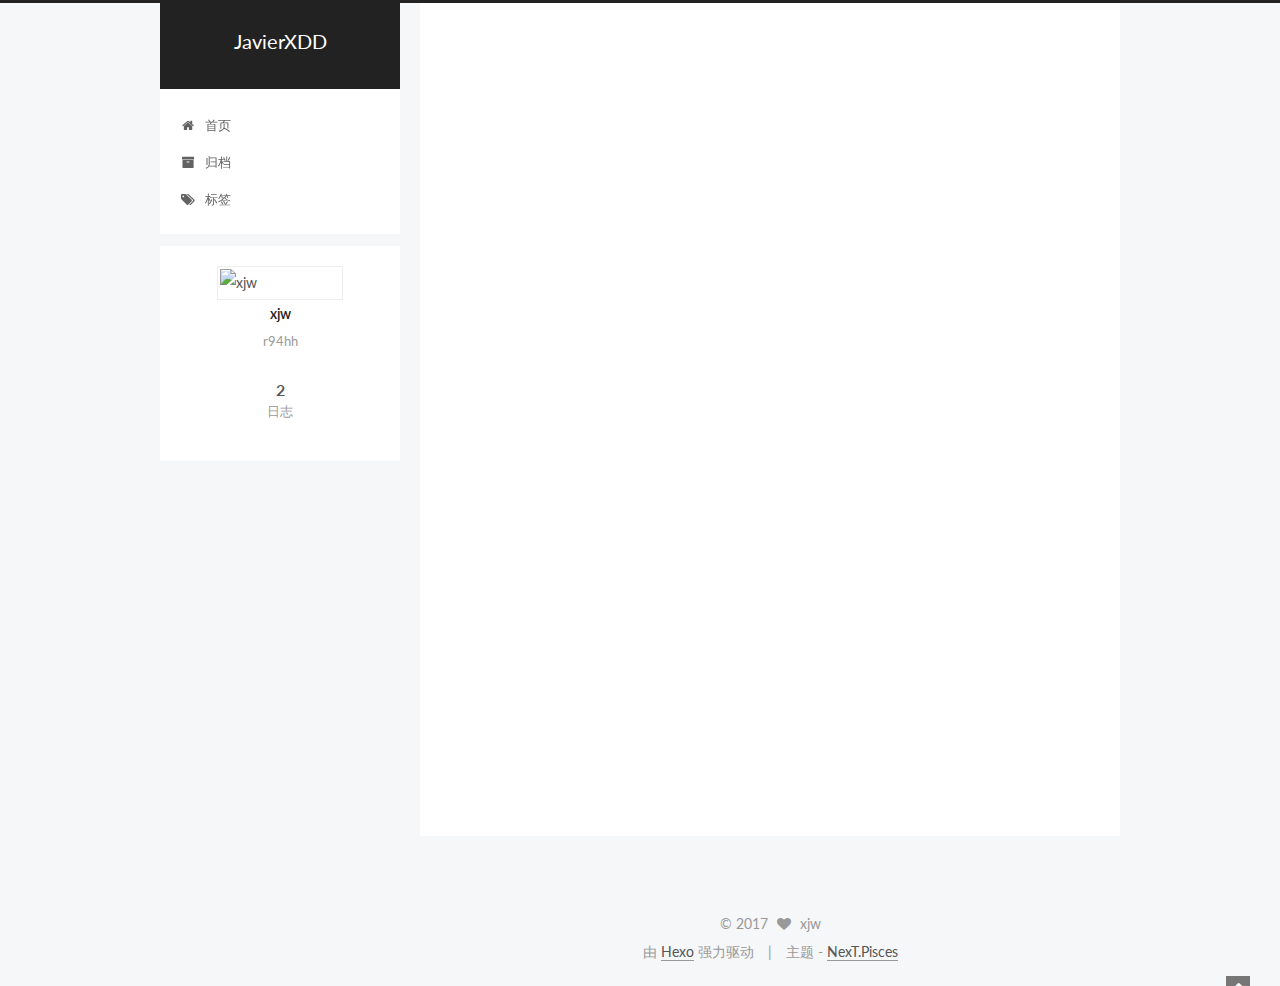
==== index.html @ d42f7c21 "Site updated: 2017-05-29 14:42:56" ====
<!doctype html>



  


<html class="theme-next pisces use-motion" lang="zh-Hans">
<head>
  <meta charset="UTF-8"/>
<meta http-equiv="X-UA-Compatible" content="IE=edge" />
<meta name="viewport" content="width=device-width, initial-scale=1, maximum-scale=1"/>






<meta http-equiv="Cache-Control" content="no-transform" />
<meta http-equiv="Cache-Control" content="no-siteapp" />















  
  
  <link href="/lib/fancybox/source/jquery.fancybox.css?v=2.1.5" rel="stylesheet" type="text/css" />




  
  
  
  

  
    
    
  

  

  

  

  

  
    
    
    <link href="//fonts.googleapis.com/css?family=Lato:300,300italic,400,400italic,700,700italic&subset=latin,latin-ext" rel="stylesheet" type="text/css">
  






<link href="/lib/font-awesome/css/font-awesome.min.css?v=4.6.2" rel="stylesheet" type="text/css" />

<link href="/css/main.css?v=5.1.1" rel="stylesheet" type="text/css" />


  <meta name="keywords" content="Hexo, NexT" />








  <link rel="shortcut icon" type="image/x-icon" href="/favicon.ico?v=5.1.1" />






<meta name="description" content="r94hh">
<meta property="og:type" content="website">
<meta property="og:title" content="JavierXDD">
<meta property="og:url" content="http://yoursite.com/index.html">
<meta property="og:site_name" content="JavierXDD">
<meta property="og:description" content="r94hh">
<meta name="twitter:card" content="summary">
<meta name="twitter:title" content="JavierXDD">
<meta name="twitter:description" content="r94hh">



<script type="text/javascript" id="hexo.configurations">
  var NexT = window.NexT || {};
  var CONFIG = {
    root: '/',
    scheme: 'Pisces',
    sidebar: {"position":"left","display":"post","offset":12,"offset_float":0,"b2t":false,"scrollpercent":false},
    fancybox: true,
    motion: true,
    duoshuo: {
      userId: '0',
      author: '博主'
    },
    algolia: {
      applicationID: '',
      apiKey: '',
      indexName: '',
      hits: {"per_page":10},
      labels: {"input_placeholder":"Search for Posts","hits_empty":"We didn't find any results for the search: ${query}","hits_stats":"${hits} results found in ${time} ms"}
    }
  };
</script>



  <link rel="canonical" href="http://yoursite.com/"/>





  <title>JavierXDD</title>
</head>

<body itemscope itemtype="http://schema.org/WebPage" lang="zh-Hans">

  















  
  
    
  

  <div class="container sidebar-position-left 
   page-home 
 ">
    <div class="headband"></div>

    <header id="header" class="header" itemscope itemtype="http://schema.org/WPHeader">
      <div class="header-inner"><div class="site-brand-wrapper">
  <div class="site-meta ">
    

    <div class="custom-logo-site-title">
      <a href="/"  class="brand" rel="start">
        <span class="logo-line-before"><i></i></span>
        <span class="site-title">JavierXDD</span>
        <span class="logo-line-after"><i></i></span>
      </a>
    </div>
      
        <p class="site-subtitle"></p>
      
  </div>

  <div class="site-nav-toggle">
    <button>
      <span class="btn-bar"></span>
      <span class="btn-bar"></span>
      <span class="btn-bar"></span>
    </button>
  </div>
</div>

<nav class="site-nav">
  

  
    <ul id="menu" class="menu">
      
        
        <li class="menu-item menu-item-home">
          <a href="/" rel="section">
            
              <i class="menu-item-icon fa fa-fw fa-home"></i> <br />
            
            首页
          </a>
        </li>
      
        
        <li class="menu-item menu-item-archives">
          <a href="/archives" rel="section">
            
              <i class="menu-item-icon fa fa-fw fa-archive"></i> <br />
            
            归档
          </a>
        </li>
      
        
        <li class="menu-item menu-item-tags">
          <a href="/tags" rel="section">
            
              <i class="menu-item-icon fa fa-fw fa-tags"></i> <br />
            
            标签
          </a>
        </li>
      

      
    </ul>
  

  
</nav>



 </div>
    </header>

    <main id="main" class="main">
      <div class="main-inner">
        <div class="content-wrap">
          <div id="content" class="content">
            
  <section id="posts" class="posts-expand">
    
      

  

  
  
  

  <article class="post post-type-normal " itemscope itemtype="http://schema.org/Article">
    <link itemprop="mainEntityOfPage" href="http://yoursite.com/2017/05/29/阿里云部署日志/">

    <span hidden itemprop="author" itemscope itemtype="http://schema.org/Person">
      <meta itemprop="name" content="xjw">
      <meta itemprop="description" content="">
      <meta itemprop="image" content="https://avatars3.githubusercontent.com/u/28920664?v=3&s=460">
    </span>

    <span hidden itemprop="publisher" itemscope itemtype="http://schema.org/Organization">
      <meta itemprop="name" content="JavierXDD">
    </span>

    
      <header class="post-header">

        
        
          <h1 class="post-title" itemprop="name headline">
                
                <a class="post-title-link" href="/2017/05/29/阿里云部署日志/" itemprop="url">阿里云部署项目</a></h1>
        

        <div class="post-meta">
          <span class="post-time">
            
              <span class="post-meta-item-icon">
                <i class="fa fa-calendar-o"></i>
              </span>
              
                <span class="post-meta-item-text">发表于</span>
              
              <time title="创建于" itemprop="dateCreated datePublished" datetime="2017-05-29T14:05:05+08:00">
                2017-05-29
              </time>
            

            

            
          </span>

          

          
            
          

          
          

          

          

          

        </div>
      </header>
    

    <div class="post-body" itemprop="articleBody">

      
      

      
        
          
          阿里云部署项目（jdk+mysql+tomcat）
实例ID:i-2zed3slgp17r6mv0a27o公网IP：47.94.9.151内网IP：172.17.176.220版本：Java运行环境（Centos7 64 | JDK8|Tomcat8）
因为购买的是拥有java运行环境的版本。磁盘预
          ...
          <!--noindex-->
          <div class="post-button text-center">
            <a class="btn" href="/2017/05/29/阿里云部署日志/#more" rel="contents">
              阅读全文 &raquo;
            </a>
          </div>
          <!--/noindex-->
        
      
    </div>

    <div>
      
    </div>

    <div>
      
    </div>

    <div>
      
    </div>

    <footer class="post-footer">
      

      

      

      
      
        <div class="post-eof"></div>
      
    </footer>
  </article>


    
      

  

  
  
  

  <article class="post post-type-normal " itemscope itemtype="http://schema.org/Article">
    <link itemprop="mainEntityOfPage" href="http://yoursite.com/2017/05/28/hello-world/">

    <span hidden itemprop="author" itemscope itemtype="http://schema.org/Person">
      <meta itemprop="name" content="xjw">
      <meta itemprop="description" content="">
      <meta itemprop="image" content="https://avatars3.githubusercontent.com/u/28920664?v=3&s=460">
    </span>

    <span hidden itemprop="publisher" itemscope itemtype="http://schema.org/Organization">
      <meta itemprop="name" content="JavierXDD">
    </span>

    
      <header class="post-header">

        
        
          <h1 class="post-title" itemprop="name headline">
                
                <a class="post-title-link" href="/2017/05/28/hello-world/" itemprop="url">Hello World</a></h1>
        

        <div class="post-meta">
          <span class="post-time">
            
              <span class="post-meta-item-icon">
                <i class="fa fa-calendar-o"></i>
              </span>
              
                <span class="post-meta-item-text">发表于</span>
              
              <time title="创建于" itemprop="dateCreated datePublished" datetime="2017-05-28T16:08:31+08:00">
                2017-05-28
              </time>
            

            

            
          </span>

          

          
            
          

          
          

          

          

          

        </div>
      </header>
    

    <div class="post-body" itemprop="articleBody">

      
      

      
        
          
          Welcome to Hexo! This is your very first post. Check documentation for more info. If you get any problems when using Hexo, you can find the answer in 
          ...
          <!--noindex-->
          <div class="post-button text-center">
            <a class="btn" href="/2017/05/28/hello-world/#more" rel="contents">
              阅读全文 &raquo;
            </a>
          </div>
          <!--/noindex-->
        
      
    </div>

    <div>
      
    </div>

    <div>
      
    </div>

    <div>
      
    </div>

    <footer class="post-footer">
      

      

      

      
      
        <div class="post-eof"></div>
      
    </footer>
  </article>


    
  </section>

  


          </div>
          


          

        </div>
        
          
  
  <div class="sidebar-toggle">
    <div class="sidebar-toggle-line-wrap">
      <span class="sidebar-toggle-line sidebar-toggle-line-first"></span>
      <span class="sidebar-toggle-line sidebar-toggle-line-middle"></span>
      <span class="sidebar-toggle-line sidebar-toggle-line-last"></span>
    </div>
  </div>

  <aside id="sidebar" class="sidebar">
    <div class="sidebar-inner">

      

      

      <section class="site-overview sidebar-panel sidebar-panel-active">
        <div class="site-author motion-element" itemprop="author" itemscope itemtype="http://schema.org/Person">
          <img class="site-author-image" itemprop="image"
               src="https://avatars3.githubusercontent.com/u/28920664?v=3&s=460"
               alt="xjw" />
          <p class="site-author-name" itemprop="name">xjw</p>
           
              <p class="site-description motion-element" itemprop="description">r94hh</p>
          
        </div>
        <nav class="site-state motion-element">

          
            <div class="site-state-item site-state-posts">
              <a href="/archives">
                <span class="site-state-item-count">2</span>
                <span class="site-state-item-name">日志</span>
              </a>
            </div>
          

          

          

        </nav>

        

        <div class="links-of-author motion-element">
          
        </div>

        
        

        
        

        


      </section>

      

      

    </div>
  </aside>


        
      </div>
    </main>

    <footer id="footer" class="footer">
      <div class="footer-inner">
        <div class="copyright" >
  
  &copy; 
  <span itemprop="copyrightYear">2017</span>
  <span class="with-love">
    <i class="fa fa-heart"></i>
  </span>
  <span class="author" itemprop="copyrightHolder">xjw</span>
</div>


<div class="powered-by">
  由 <a class="theme-link" href="https://hexo.io">Hexo</a> 强力驱动
</div>

<div class="theme-info">
  主题 -
  <a class="theme-link" href="https://github.com/iissnan/hexo-theme-next">
    NexT.Pisces
  </a>
</div>


        

        
      </div>
    </footer>

    
      <div class="back-to-top">
        <i class="fa fa-arrow-up"></i>
        
      </div>
    

  </div>

  

<script type="text/javascript">
  if (Object.prototype.toString.call(window.Promise) !== '[object Function]') {
    window.Promise = null;
  }
</script>









  












  
  <script type="text/javascript" src="/lib/jquery/index.js?v=2.1.3"></script>

  
  <script type="text/javascript" src="/lib/fastclick/lib/fastclick.min.js?v=1.0.6"></script>

  
  <script type="text/javascript" src="/lib/jquery_lazyload/jquery.lazyload.js?v=1.9.7"></script>

  
  <script type="text/javascript" src="/lib/velocity/velocity.min.js?v=1.2.1"></script>

  
  <script type="text/javascript" src="/lib/velocity/velocity.ui.min.js?v=1.2.1"></script>

  
  <script type="text/javascript" src="/lib/fancybox/source/jquery.fancybox.pack.js?v=2.1.5"></script>


  


  <script type="text/javascript" src="/js/src/utils.js?v=5.1.1"></script>

  <script type="text/javascript" src="/js/src/motion.js?v=5.1.1"></script>



  
  


  <script type="text/javascript" src="/js/src/affix.js?v=5.1.1"></script>

  <script type="text/javascript" src="/js/src/schemes/pisces.js?v=5.1.1"></script>



  

  


  <script type="text/javascript" src="/js/src/bootstrap.js?v=5.1.1"></script>



  


  




	





  





  





  






  





  

  

  

  

  

</body>
</html>
---- css/main.css ----
/* normalize.css v3.0.2 | MIT License | git.io/normalize */
html {
  font-family: sans-serif; /* 1 */
  -ms-text-size-adjust: 100%; /* 2 */
  -webkit-text-size-adjust: 100%; /* 2 */
}
body {
  margin: 0;
}
article,
aside,
details,
figcaption,
figure,
footer,
header,
hgroup,
main,
menu,
nav,
section,
summary {
  display: block;
}
audio,
canvas,
progress,
video {
  display: inline-block; /* 1 */
  vertical-align: baseline; /* 2 */
}
audio:not([controls]) {
  display: none;
  height: 0;
}
[hidden],
template {
  display: none;
}
a {
  background-color: transparent;
}
a:active,
a:hover {
  outline: 0;
}
abbr[title] {
  border-bottom: 1px dotted;
}
b,
strong {
  font-weight: bold;
}
dfn {
  font-style: italic;
}
h1 {
  font-size: 2em;
  margin: 0.67em 0;
}
mark {
  background: #ff0;
  color: #000;
}
small {
  font-size: 80%;
}
sub,
sup {
  font-size: 75%;
  line-height: 0;
  position: relative;
  vertical-align: baseline;
}
sup {
  top: -0.5em;
}
sub {
  bottom: -0.25em;
}
img {
  border: 0;
}
svg:not(:root) {
  overflow: hidden;
}
figure {
  margin: 1em 40px;
}
hr {
  -moz-box-sizing: content-box;
  box-sizing: content-box;
  height: 0;
}
pre {
  overflow: auto;
}
code,
kbd,
pre,
samp {
  font-family: monospace, monospace;
  font-size: 1em;
}
button,
input,
optgroup,
select,
textarea {
  color: inherit; /* 1 */
  font: inherit; /* 2 */
  margin: 0; /* 3 */
}
button {
  overflow: visible;
}
button,
select {
  text-transform: none;
}
button,
html input[type="button"],
input[type="reset"],
input[type="submit"] {
  -webkit-appearance: button; /* 2 */
  cursor: pointer; /* 3 */
}
button[disabled],
html input[disabled] {
  cursor: default;
}
button::-moz-focus-inner,
input::-moz-focus-inner {
  border: 0;
  padding: 0;
}
input {
  line-height: normal;
}
input[type="checkbox"],
input[type="radio"] {
  box-sizing: border-box; /* 1 */
  padding: 0; /* 2 */
}
input[type="number"]::-webkit-inner-spin-button,
input[type="number"]::-webkit-outer-spin-button {
  height: auto;
}
input[type="search"] {
  -webkit-appearance: textfield; /* 1 */
  -moz-box-sizing: content-box;
  -webkit-box-sizing: content-box; /* 2 */
  box-sizing: content-box;
}
input[type="search"]::-webkit-search-cancel-button,
input[type="search"]::-webkit-search-decoration {
  -webkit-appearance: none;
}
fieldset {
  border: 1px solid #c0c0c0;
  margin: 0 2px;
  padding: 0.35em 0.625em 0.75em;
}
legend {
  border: 0; /* 1 */
  padding: 0; /* 2 */
}
textarea {
  overflow: auto;
}
optgroup {
  font-weight: bold;
}
table {
  border-collapse: collapse;
  border-spacing: 0;
}
td,
th {
  padding: 0;
}
::selection {
  background: #262a30;
  color: #fff;
}
body {
  position: relative;
  font-family: 'Lato', "PingFang SC", "Microsoft YaHei", sans-serif;
  font-size: 14px;
  line-height: 2;
  color: #555;
  background: #f5f7f9;
}
@media (max-width: 767px) {
  body {
    padding-right: 0 !important;
  }
}
@media (min-width: 768px) and (max-width: 991px) {
  body {
    padding-right: 0 !important;
  }
}
@media (min-width: 1600px) {
  body {
    font-size: 16px;
  }
}
h1,
h2,
h3,
h4,
h5,
h6 {
  margin: 0;
  padding: 0;
  font-weight: bold;
  line-height: 1.5;
  font-family: 'Lato', "PingFang SC", "Microsoft YaHei", sans-serif;
}
h2,
h3,
h4,
h5,
h6 {
  margin: 20px 0 15px;
}
h1 {
  font-size: 22px;
}
@media (max-width: 767px) {
  h1 {
    font-size: 18px;
  }
}
h2 {
  font-size: 20px;
}
@media (max-width: 767px) {
  h2 {
    font-size: 16px;
  }
}
h3 {
  font-size: 18px;
}
@media (max-width: 767px) {
  h3 {
    font-size: 14px;
  }
}
h4 {
  font-size: 16px;
}
@media (max-width: 767px) {
  h4 {
    font-size: 12px;
  }
}
h5 {
  font-size: 14px;
}
@media (max-width: 767px) {
  h5 {
    font-size: 10px;
  }
}
h6 {
  font-size: 12px;
}
@media (max-width: 767px) {
  h6 {
    font-size: 8px;
  }
}
p {
  margin: 0 0 25px 0;
}
a {
  color: #555;
  text-decoration: none;
  border-bottom: 1px solid #999;
  word-wrap: break-word;
}
a:hover {
  color: #222;
  border-bottom-color: #222;
}
blockquote {
  margin: 0;
  padding: 0;
}
img {
  display: block;
  margin: auto;
  max-width: 100%;
  height: auto;
}
hr {
  margin: 40px 0;
  height: 3px;
  border: none;
  background-color: #ddd;
  background-image: repeating-linear-gradient(-45deg, #fff, #fff 4px, transparent 4px, transparent 8px);
}
blockquote {
  padding: 0 15px;
  color: #666;
  border-left: 4px solid #ddd;
}
blockquote cite::before {
  content: "-";
  padding: 0 5px;
}
dt {
  font-weight: 700;
}
dd {
  margin: 0;
  padding: 0;
}
.text-left {
  text-align: left;
}
.text-center {
  text-align: center;
}
.text-right {
  text-align: right;
}
.text-justify {
  text-align: justify;
}
.text-nowrap {
  white-space: nowrap;
}
.text-lowercase {
  text-transform: lowercase;
}
.text-uppercase {
  text-transform: uppercase;
}
.text-capitalize {
  text-transform: capitalize;
}
.center-block {
  display: block;
  margin-left: auto;
  margin-right: auto;
}
.clearfix:before,
.clearfix:after {
  content: " ";
  display: table;
}
.clearfix:after {
  clear: both;
}
.pullquote {
  width: 45%;
}
.pullquote.left {
  float: left;
  margin-left: 5px;
  margin-right: 10px;
}
.pullquote.right {
  float: right;
  margin-left: 10px;
  margin-right: 5px;
}
.affix.affix.affix {
  position: fixed;
}
.translation {
  margin-top: -20px;
  font-size: 14px;
  color: #999;
}
.scrollbar-measure {
  width: 100px;
  height: 100px;
  overflow: scroll;
  position: absolute;
  top: -9999px;
}
.use-motion .motion-element {
  opacity: 0;
}
table {
  margin: 20px 0;
  width: 100%;
  border-collapse: collapse;
  border-spacing: 0;
  border: 1px solid #ddd;
  font-size: 14px;
  table-layout: fixed;
  word-wrap: break-all;
}
table>tbody>tr:nth-of-type(odd) {
  background-color: #f9f9f9;
}
table>tbody>tr:hover {
  background-color: #f5f5f5;
}
caption,
th,
td {
  padding: 8px;
  text-align: left;
  vertical-align: middle;
  font-weight: normal;
}
th,
td {
  border-bottom: 3px solid #ddd;
  border-right: 1px solid #eee;
}
th {
  padding-bottom: 10px;
  font-weight: 700;
}
td {
  border-bottom-width: 1px;
}
html,
body {
  height: 100%;
}
.container {
  position: relative;
  min-height: 100%;
}
.header-inner {
  margin: 0 auto;
  padding: 100px 0 70px;
  width: 700px;
}
@media (min-width: 1600px) {
  .container .header-inner {
    width: 900px;
  }
}
.main {
  padding-bottom: 150px;
}
.main-inner {
  margin: 0 auto;
  width: 700px;
}
@media (min-width: 1600px) {
  .container .main-inner {
    width: 900px;
  }
}
.footer {
  position: absolute;
  left: 0;
  bottom: 0;
  width: 100%;
  min-height: 50px;
}
.footer-inner {
  box-sizing: border-box;
  margin: 20px auto;
  width: 700px;
}
@media (min-width: 1600px) {
  .container .footer-inner {
    width: 900px;
  }
}
pre,
.highlight {
  overflow: auto;
  margin: 20px 0;
  padding: 0;
  font-size: 13px;
  color: #4d4d4c;
  background: #f7f7f7;
  line-height: 1.6;
}
pre,
code {
  font-family: consolas, Menlo, "PingFang SC", "Microsoft YaHei", monospace;
}
code {
  padding: 2px 4px;
  word-wrap: break-word;
  color: #555;
  background: #eee;
  border-radius: 3px;
  font-size: 13px;
}
pre code {
  padding: 0;
  color: #4d4d4c;
  background: none;
  text-shadow: none;
}
.highlight {
  border-radius: 1px;
}
.highlight pre {
  border: none;
  margin: 0;
  padding: 10px 0;
}
.highlight table {
  margin: 0;
  width: auto;
  border: none;
}
.highlight td {
  border: none;
  padding: 0;
}
.highlight figcaption {
  font-size: 1em;
  color: #4d4d4c;
  line-height: 1em;
  margin-bottom: 1em;
}
.highlight figcaption:before,
.highlight figcaption:after {
  content: " ";
  display: table;
}
.highlight figcaption:after {
  clear: both;
}
.highlight figcaption a {
  float: right;
  color: #4d4d4c;
}
.highlight figcaption a:hover {
  border-bottom-color: #4d4d4c;
}
.highlight .gutter pre {
  padding-left: 10px;
  padding-right: 10px;
  color: #869194;
  text-align: right;
  background-color: #eff2f3;
}
.highlight .code pre {
  width: 100%;
  padding-left: 10px;
  padding-right: 10px;
  background-color: #f7f7f7;
}
.highlight .line {
  height: 20px;
}
.gutter {
  -webkit-user-select: none;
  -moz-user-select: none;
  -ms-user-select: none;
  user-select: none;
}
.gist table {
  width: auto;
}
.gist table td {
  border: none;
}
pre .deletion {
  background: #fdd;
}
pre .addition {
  background: #dfd;
}
pre .meta {
  color: #8959a8;
}
pre .comment {
  color: #8e908c;
}
pre .variable,
pre .attribute,
pre .tag,
pre .regexp,
pre .ruby .constant,
pre .xml .tag .title,
pre .xml .pi,
pre .xml .doctype,
pre .html .doctype,
pre .css .id,
pre .css .class,
pre .css .pseudo {
  color: #c82829;
}
pre .number,
pre .preprocessor,
pre .built_in,
pre .literal,
pre .params,
pre .constant,
pre .command {
  color: #f5871f;
}
pre .ruby .class .title,
pre .css .rules .attribute,
pre .string,
pre .value,
pre .inheritance,
pre .header,
pre .ruby .symbol,
pre .xml .cdata,
pre .special,
pre .number,
pre .formula {
  color: #718c00;
}
pre .title,
pre .css .hexcolor {
  color: #3e999f;
}
pre .function,
pre .python .decorator,
pre .python .title,
pre .ruby .function .title,
pre .ruby .title .keyword,
pre .perl .sub,
pre .javascript .title,
pre .coffeescript .title {
  color: #4271ae;
}
pre .keyword,
pre .javascript .function {
  color: #8959a8;
}
.full-image.full-image.full-image {
  border: none;
  max-width: 100%;
  width: auto;
  margin: 20px auto;
}
@media (min-width: 992px) {
  .full-image.full-image.full-image {
    max-width: none;
    width: 118%;
    margin: 0 -9%;
  }
}
.blockquote-center,
.page-home .post-type-quote blockquote,
.page-post-detail .post-type-quote blockquote {
  position: relative;
  margin: 40px 0;
  padding: 0;
  border-left: none;
  text-align: center;
}
.blockquote-center::before,
.page-home .post-type-quote blockquote::before,
.page-post-detail .post-type-quote blockquote::before,
.blockquote-center::after,
.page-home .post-type-quote blockquote::after,
.page-post-detail .post-type-quote blockquote::after {
  position: absolute;
  content: ' ';
  display: block;
  width: 100%;
  height: 24px;
  opacity: 0.2;
  background-repeat: no-repeat;
  background-position: 0 -6px;
  background-size: 22px 22px;
}
.blockquote-center::before,
.page-home .post-type-quote blockquote::before,
.page-post-detail .post-type-quote blockquote::before {
  top: -20px;
  background-image: url("../images/quote-l.svg");
  border-top: 1px solid #ccc;
}
.blockquote-center::after,
.page-home .post-type-quote blockquote::after,
.page-post-detail .post-type-quote blockquote::after {
  bottom: -20px;
  background-image: url("../images/quote-r.svg");
  border-bottom: 1px solid #ccc;
  background-position: 100% 8px;
}
.blockquote-center p,
.page-home .post-type-quote blockquote p,
.page-post-detail .post-type-quote blockquote p,
.blockquote-center div,
.page-home .post-type-quote blockquote div,
.page-post-detail .post-type-quote blockquote div {
  text-align: center;
}
.post .post-body .group-picture img {
  box-sizing: border-box;
  padding: 0 3px;
  border: none;
}
.post .group-picture-row {
  overflow: hidden;
  margin-top: 6px;
}
.post .group-picture-row:first-child {
  margin-top: 0;
}
.post .group-picture-column {
  float: left;
}
.page-post-detail .post-body .group-picture-column {
  float: none;
  margin-top: 10px;
  width: auto !important;
}
.page-post-detail .post-body .group-picture-column img {
  margin: 0 auto;
}
.page-archive .group-picture-container {
  overflow: hidden;
}
.page-archive .group-picture-row {
  float: left;
}
.page-archive .group-picture-row:first-child {
  margin-top: 6px;
}
.page-archive .group-picture-column {
  max-width: 150px;
  max-height: 150px;
}
.note {
  padding: 20px;
  margin: 20px 0;
  border: 1px solid #eee;
  border-left-width: 5px;
  border-radius: 3px;
}
.note h2,
.note h3,
.note h4,
.note h5,
.note h6 {
  margin-top: 0;
  margin-bottom: 5px;
}
.note p:last-child {
  margin-bottom: 0;
}
.note code {
  border-radius: 3px;
}
.note+.note {
  margin-top: -5px;
}
.default {
  border-left-color: #777;
}
.default h2,
.default h3,
.default h4,
.default h5,
.default h6 {
  color: #777;
}
.primary {
  border-left-color: #428bca;
}
.primary h2,
.primary h3,
.primary h4,
.primary h5,
.primary h6 {
  color: #428bca;
}
.success {
  border-left-color: #5cb85c;
}
.success h2,
.success h3,
.success h4,
.success h5,
.success h6 {
  color: #5cb85c;
}
.danger {
  border-left-color: #d9534f;
}
.danger h2,
.danger h3,
.danger h4,
.danger h5,
.danger h6 {
  color: #d9534f;
}
.warning {
  border-left-color: #f0ad4e;
}
.warning h2,
.warning h3,
.warning h4,
.warning h5,
.warning h6 {
  color: #f0ad4e;
}
.info {
  border-left-color: #5bc0de;
}
.info h2,
.info h3,
.info h4,
.info h5,
.info h6 {
  color: #5bc0de;
}
.btn {
  display: inline-block;
  padding: 0 20px;
  font-size: 14px;
  color: #fff;
  background: #222;
  border: 2px solid #555;
  text-decoration: none;
  border-radius: 0;
  transition-property: background-color;
  transition-duration: 0.2s;
  transition-timing-function: ease-in-out;
  transition-delay: 0s;
}
.btn:hover,
.post-button .btn:hover {
  border-color: #222;
  color: #fff;
  background: #222;
}
.btn-bar {
  display: block;
  width: 22px;
  height: 2px;
  background: #555;
  border-radius: 1px;
}
.btn-bar+.btn-bar {
  margin-top: 4px;
}
.pagination {
  margin: 120px 0 40px;
  text-align: center;
  border-top: 1px solid #eee;
}
.page-number-basic,
.pagination .prev,
.pagination .next,
.pagination .page-number,
.pagination .space {
  display: inline-block;
  position: relative;
  top: -1px;
  margin: 0 10px;
  padding: 0 10px;
  line-height: 30px;
}
@media (max-width: 767px) {
  .page-number-basic,
  .pagination .prev,
  .pagination .next,
  .pagination .page-number,
  .pagination .space {
    margin: 0 5px;
  }
}
.pagination .prev,
.pagination .next,
.pagination .page-number {
  border-bottom: 0;
  border-top: 1px solid #eee;
  transition-property: border-color;
  transition-duration: 0.2s;
  transition-timing-function: ease-in-out;
  transition-delay: 0s;
}
.pagination .prev:hover,
.pagination .next:hover,
.pagination .page-number:hover {
  border-top-color: #222;
}
.pagination .space {
  padding: 0;
  margin: 0;
}
.pagination .prev {
  margin-left: 0;
}
.pagination .next {
  margin-right: 0;
}
.pagination .page-number.current {
  color: #fff;
  background: #ccc;
  border-top-color: #ccc;
}
@media (max-width: 767px) {
  .pagination {
    border-top: none;
  }
  .pagination .prev,
  .pagination .next,
  .pagination .page-number {
    margin-bottom: 10px;
    border-top: 0;
    border-bottom: 1px solid #eee;
  }
  .pagination .prev:hover,
  .pagination .next:hover,
  .pagination .page-number:hover {
    border-bottom-color: #222;
  }
}
.comments {
  margin: 60px 20px 0;
}
.tag-cloud {
  text-align: center;
}
.tag-cloud a {
  display: inline-block;
  margin: 10px;
}
.back-to-top {
  box-sizing: border-box;
  position: fixed;
  bottom: -100px;
  right: 30px;
  z-index: 1050;
  padding: 0 6px;
  width: 24px;
  background: #222;
  font-size: 12px;
  opacity: 0.6;
  color: #fff;
  cursor: pointer;
  text-align: center;
  -webkit-transform: translateZ(0);
  transition-property: bottom;
  transition-duration: 0.2s;
  transition-timing-function: ease-in-out;
  transition-delay: 0s;
}
@media (max-width: 767px) {
  .back-to-top {
    display: none;
  }
}
@media (min-width: 768px) and (max-width: 991px) {
  .back-to-top {
    display: none;
  }
}
.back-to-top.back-to-top-on {
  bottom: 30px;
}
.header {
  background: transparent;
}
.header-inner {
  position: relative;
}
.headband {
  height: 3px;
  background: #222;
}
.site-meta {
  margin: 0;
  text-align: center;
}
@media (max-width: 767px) {
  .site-meta {
    text-align: center;
  }
}
.brand {
  position: relative;
  display: inline-block;
  padding: 0 40px;
  color: #fff;
  background: #222;
  border-bottom: none;
}
.brand:hover {
  color: #fff;
}
.logo {
  display: inline-block;
  margin-right: 5px;
  line-height: 36px;
  vertical-align: top;
}
.site-title {
  display: inline-block;
  vertical-align: top;
  line-height: 36px;
  font-size: 20px;
  font-weight: normal;
  font-family: 'Lato', "PingFang SC", "Microsoft YaHei", sans-serif;
}
.site-subtitle {
  margin-top: 10px;
  font-size: 13px;
  color: #ddd;
}
.use-motion .brand {
  opacity: 0;
}
.use-motion .logo,
.use-motion .site-title,
.use-motion .site-subtitle {
  opacity: 0;
  position: relative;
  top: -10px;
}
.site-nav-toggle {
  display: none;
  position: absolute;
  top: 10px;
  left: 10px;
}
@media (max-width: 767px) {
  .site-nav-toggle {
    display: block;
  }
}
.site-nav-toggle button {
  margin-top: 2px;
  padding: 9px 10px;
  background: transparent;
  border: none;
}
@media (max-width: 767px) {
  .site-nav {
    display: none;
    margin: 0 -10px;
    padding: 0 10px;
    clear: both;
    border-top: 1px solid #ddd;
  }
}
@media (min-width: 768px) and (max-width: 991px) {
  .site-nav {
    display: block !important;
  }
}
@media (min-width: 992px) {
  .site-nav {
    display: block !important;
  }
}
.menu {
  margin-top: 20px;
  padding-left: 0;
  text-align: center;
}
.menu .menu-item {
  display: inline-block;
  margin: 0 10px;
  list-style: none;
}
@media screen and (max-width: 767px) {
  .menu .menu-item {
    margin-top: 10px;
  }
}
.menu .menu-item a {
  display: block;
  font-size: 13px;
  line-height: inherit;
  border-bottom: 1px solid transparent;
  transition-property: border-color;
  transition-duration: 0.2s;
  transition-timing-function: ease-in-out;
  transition-delay: 0s;
}
.menu .menu-item a:hover,
.menu-item-active a {
  border-bottom-color: #222;
}
.menu .menu-item .fa {
  margin-right: 5px;
}
.use-motion .menu-item {
  opacity: 0;
}
.post-body {
  font-family: 'Lato', "PingFang SC", "Microsoft YaHei", sans-serif;
}
@media (max-width: 767px) {
  .post-body {
    word-break: break-word;
  }
}
.post-body .fancybox img {
  display: block !important;
  margin: 0 auto;
  cursor: pointer;
  cursor: zoom-in;
  cursor: -webkit-zoom-in;
}
.post-body .image-caption,
.post-body .figure .caption {
  margin: 10px auto 15px;
  text-align: center;
  font-size: 14px;
  color: #999;
  font-weight: bold;
  line-height: 1;
}
.post-sticky-flag {
  display: inline-block;
  font-size: 16px;
  -ms-transform: rotate(30deg);
  -webkit-transform: rotate(30deg);
  -moz-transform: rotate(30deg);
  -ms-transform: rotate(30deg);
  -o-transform: rotate(30deg);
  transform: rotate(30deg);
}
.posts-expand {
  padding-top: 40px;
}
@media (max-width: 767px) {
  .posts-expand {
    margin: 0 20px;
  }
  .post-body pre {
    padding: 10px;
  }
  .post-body pre .gutter pre {
    padding-right: 10px;
  }
  .post-body .highlight {
    margin-left: 0px;
    margin-right: 0px;
    padding: 0;
  }
  .post-body .highlight .gutter pre {
    padding-right: 10px;
  }
}
@media (min-width: 992px) {
  .posts-expand .post-body {
    text-align: justify;
  }
}
.posts-expand .post-body h2,
.posts-expand .post-body h3,
.posts-expand .post-body h4,
.posts-expand .post-body h5,
.posts-expand .post-body h6 {
  padding-top: 10px;
}
.posts-expand .post-body h2 .header-anchor,
.posts-expand .post-body h3 .header-anchor,
.posts-expand .post-body h4 .header-anchor,
.posts-expand .post-body h5 .header-anchor,
.posts-expand .post-body h6 .header-anchor {
  float: right;
  margin-left: 10px;
  color: #ccc;
  border-bottom-style: none;
  visibility: hidden;
}
.posts-expand .post-body h2 .header-anchor:hover,
.posts-expand .post-body h3 .header-anchor:hover,
.posts-expand .post-body h4 .header-anchor:hover,
.posts-expand .post-body h5 .header-anchor:hover,
.posts-expand .post-body h6 .header-anchor:hover {
  color: inherit;
}
.posts-expand .post-body h2:hover .header-anchor,
.posts-expand .post-body h3:hover .header-anchor,
.posts-expand .post-body h4:hover .header-anchor,
.posts-expand .post-body h5:hover .header-anchor,
.posts-expand .post-body h6:hover .header-anchor {
  visibility: visible;
}
.posts-expand .post-body ul li {
  list-style: circle;
}
.posts-expand .post-body img {
  box-sizing: border-box;
  margin: auto;
  padding: 3px;
  border: 1px solid #ddd;
}
.posts-expand .fancybox img {
  margin: 0 auto;
}
@media (max-width: 767px) {
  .posts-collapse {
    margin: 0 20px;
  }
  .posts-collapse .post-title,
  .posts-collapse .post-meta {
    display: block;
    width: auto;
    text-align: left;
  }
}
.posts-collapse {
  position: relative;
  z-index: 1010;
  margin-left: 55px;
}
.posts-collapse::after {
  content: " ";
  position: absolute;
  top: 20px;
  left: 0;
  margin-left: -2px;
  width: 4px;
  height: 100%;
  background: #f5f5f5;
  z-index: -1;
}
@media (max-width: 767px) {
  .posts-collapse {
    margin: 0 20px;
  }
}
.posts-collapse .collection-title {
  position: relative;
  margin: 60px 0;
}
.posts-collapse .collection-title h2 {
  margin-left: 20px;
}
.posts-collapse .collection-title small {
  color: #bbb;
  margin-left: 5px;
}
.posts-collapse .collection-title::before {
  content: " ";
  position: absolute;
  left: 0;
  top: 50%;
  margin-left: -4px;
  margin-top: -4px;
  width: 8px;
  height: 8px;
  background: #bbb;
  border-radius: 50%;
}
.posts-collapse .post {
  margin: 30px 0;
}
.posts-collapse .post-header {
  position: relative;
  transition-duration: 0.2s;
  transition-timing-function: ease-in-out;
  transition-delay: 0s;
  transition-property: border;
  border-bottom: 1px dashed #ccc;
}
.posts-collapse .post-header::before {
  content: " ";
  position: absolute;
  left: 0;
  top: 12px;
  width: 6px;
  height: 6px;
  margin-left: -4px;
  background: #bbb;
  border-radius: 50%;
  border: 1px solid #fff;
  transition-duration: 0.2s;
  transition-timing-function: ease-in-out;
  transition-delay: 0s;
  transition-property: background;
}
.posts-collapse .post-header:hover {
  border-bottom-color: #666;
}
.posts-collapse .post-header:hover::before {
  background: #222;
}
.posts-collapse .post-meta {
  position: absolute;
  font-size: 12px;
  left: 20px;
  top: 5px;
}
.posts-collapse .post-comments-count {
  display: none;
}
.posts-collapse .post-title {
  margin-left: 60px;
  font-size: 16px;
  font-weight: normal;
  line-height: inherit;
}
.posts-collapse .post-title::after {
  margin-left: 3px;
  opacity: 0.6;
}
.posts-collapse .post-title a {
  color: #666;
  border-bottom: none;
}
.page-home .post-type-quote .post-header,
.page-post-detail .post-type-quote .post-header,
.page-home .post-type-quote .post-tags,
.page-post-detail .post-type-quote .post-tags {
  display: none;
}
.posts-expand .post-title {
  font-size: 26px;
  text-align: center;
  word-break: break-word;
  font-weight: 400;
}
@media (max-width: 767px) {
  .posts-expand .post-title {
    font-size: 22px;
  }
}
.posts-expand .post-title-link {
  display: inline-block;
  position: relative;
  color: #555;
  border-bottom: none;
  line-height: 1.2;
  vertical-align: top;
}
.posts-expand .post-title-link::before {
  content: "";
  position: absolute;
  width: 100%;
  height: 2px;
  bottom: 0;
  left: 0;
  background-color: #000;
  visibility: hidden;
  -webkit-transform: scaleX(0);
  -moz-transform: scaleX(0);
  -ms-transform: scaleX(0);
  -o-transform: scaleX(0);
  transform: scaleX(0);
  transition-duration: 0.2s;
  transition-timing-function: ease-in-out;
  transition-delay: 0s;
}
.posts-expand .post-title-link:hover::before {
  visibility: visible;
  -webkit-transform: scaleX(1);
  -moz-transform: scaleX(1);
  -ms-transform: scaleX(1);
  -o-transform: scaleX(1);
  transform: scaleX(1);
}
.posts-expand .post-title-link .fa {
  font-size: 16px;
}
.posts-expand .post-meta {
  margin: 3px 0 60px 0;
  color: #999;
  font-family: 'Lato', "PingFang SC", "Microsoft YaHei", sans-serif;
  font-size: 12px;
  text-align: center;
}
.posts-expand .post-meta .post-category-list {
  display: inline-block;
  margin: 0;
  padding: 3px;
}
.posts-expand .post-meta .post-category-list-link {
  color: #999;
}
.posts-expand .post-meta .post-description {
  font-size: 14px;
  margin-top: 2px;
}
.post-wordcount {
  display: inline-block;
}
.post-meta-divider {
  margin: 0 0.5em;
}
.post-meta-item-icon {
  margin-right: 3px;
}
@media (min-width: 768px) and (max-width: 991px) {
  .post-meta-item-icon {
    display: inline-block;
  }
}
@media (max-width: 767px) {
  .post-meta-item-icon {
    display: inline-block;
  }
}
@media (min-width: 768px) and (max-width: 991px) {
  .post-meta-item-text {
    display: none;
  }
}
@media (max-width: 767px) {
  .post-meta-item-text {
    display: none;
  }
}
@media (max-width: 767px) {
  .posts-expand .post-comments-count {
    display: none;
  }
}
.social-like {
  font-size: 14px;
  height: 20px;
  text-align: center;
  border-top: 1px solid #eee;
  padding-top: 9px;
  margin-top: 45px;
  display: flex;
  justify-content: center;
}
.vk_like {
  width: 85px;
  height: 21px;
  padding-top: 7px;
  align-self: center;
}
.fb_like {
  height: 30px;
  align-self: center;
}
.post-button {
  margin-top: 50px;
}
.post-button .btn {
  color: #555;
  font-size: 14px;
  background: #fff;
  border-radius: 2px;
  line-height: 2;
  margin: 0 4px 8px 4px;
}
.post-button .fa-fw {
  width: 1.285714285714286em;
  text-align: left;
}
.posts-expand .post-tags {
  margin-top: 40px;
  text-align: center;
}
.posts-expand .post-tags a {
  display: inline-block;
  margin-right: 10px;
  font-size: 13px;
}
.post-nav {
  display: table;
  margin-top: 15px;
  width: 100%;
  border-top: 1px solid #eee;
}
.post-nav-divider {
  display: table-cell;
  width: 10%;
}
.post-nav-item {
  display: table-cell;
  padding: 10px 0 0 0;
  width: 45%;
  vertical-align: top;
}
.post-nav-item a {
  position: relative;
  display: block;
  line-height: 25px;
  font-size: 14px;
  color: #555;
  border-bottom: none;
}
.post-nav-item a:hover {
  color: #222;
  border-bottom: none;
}
.post-nav-item a:active {
  top: 2px;
}
.post-nav-item .fa {
  position: absolute;
  top: 8px;
  left: 0;
  font-size: 12px;
}
.post-nav-next a {
  padding-left: 15px;
}
.post-nav-prev {
  text-align: right;
}
.post-nav-prev a {
  padding-right: 15px;
}
.post-nav-prev .fa {
  right: 0;
  left: auto;
}
.posts-expand .post-eof {
  display: block;
  margin: 80px auto 60px;
  width: 8%;
  height: 1px;
  background: #ccc;
  text-align: center;
}
.post:last-child .post-eof.post-eof.post-eof {
  display: none;
}
.post-gallery {
  display: table;
  table-layout: fixed;
  width: 100%;
  border-collapse: separate;
}
.post-gallery-row {
  display: table-row;
}
.post-gallery .post-gallery-img {
  display: table-cell;
  text-align: center;
  vertical-align: middle;
  border: none;
}
.post-gallery .post-gallery-img img {
  max-width: 100%;
  max-height: 100%;
  border: none;
}
.fancybox-close,
.fancybox-close:hover {
  border: none;
}
.sidebar {
  position: fixed;
  right: 0;
  top: 0;
  bottom: 0;
  width: 0;
  z-index: 1040;
  box-shadow: inset 0 2px 6px #000;
  background: #222;
  -webkit-transform: translateZ(0);
}
.sidebar a {
  color: #999;
  border-bottom-color: #555;
}
.sidebar a:hover {
  color: #eee;
}
@media (min-width: 768px) and (max-width: 991px) {
  .sidebar {
    display: none !important;
  }
}
@media (max-width: 767px) {
  .sidebar {
    display: none !important;
  }
}
.sidebar-inner {
  position: relative;
  padding: 20px 10px;
  color: #999;
  text-align: center;
}
.sidebar-toggle {
  position: fixed;
  right: 30px;
  bottom: 45px;
  width: 14px;
  height: 14px;
  padding: 5px;
  background: #222;
  line-height: 0;
  z-index: 1050;
  cursor: pointer;
  -webkit-transform: translateZ(0);
}
@media (min-width: 768px) and (max-width: 991px) {
  .sidebar-toggle {
    display: none;
  }
}
@media (max-width: 767px) {
  .sidebar-toggle {
    display: none;
  }
}
.sidebar-toggle-line {
  position: relative;
  display: inline-block;
  vertical-align: top;
  height: 2px;
  width: 100%;
  background: #fff;
  margin-top: 3px;
}
.sidebar-toggle-line:first-child {
  margin-top: 0;
}
.site-author-image {
  display: block;
  margin: 0 auto;
  padding: 2px;
  max-width: 120px;
  height: auto;
  border: 1px solid #eee;
}
.site-author-name {
  margin: 0;
  text-align: center;
  color: #222;
  font-weight: 600;
}
.site-description {
  margin-top: 0;
  text-align: center;
  font-size: 13px;
  color: #999;
}
.site-state {
  overflow: hidden;
  line-height: 1.4;
  white-space: nowrap;
  text-align: center;
}
.site-state-item {
  display: inline-block;
  padding: 0 15px;
  border-left: 1px solid #eee;
}
.site-state-item:first-child {
  border-left: none;
}
.site-state-item a {
  border-bottom: none;
}
.site-state-item-count {
  display: block;
  text-align: center;
  color: inherit;
  font-weight: 600;
  font-size: 16px;
}
.site-state-item-name {
  font-size: 13px;
  color: #999;
}
.feed-link {
  margin-top: 20px;
}
.feed-link a {
  display: inline-block;
  padding: 0 15px;
  color: #fc6423;
  border: 1px solid #fc6423;
  border-radius: 4px;
}
.feed-link a i {
  color: #fc6423;
  font-size: 14px;
}
.feed-link a:hover {
  color: #fff;
  background: #fc6423;
}
.feed-link a:hover i {
  color: #fff;
}
.links-of-author {
  margin-top: 20px;
}
.links-of-author a {
  display: inline-block;
  vertical-align: middle;
  margin-right: 10px;
  margin-bottom: 10px;
  border-bottom-color: #555;
  font-size: 13px;
}
.links-of-author a:before {
  display: inline-block;
  vertical-align: middle;
  margin-right: 3px;
  content: " ";
  width: 4px;
  height: 4px;
  border-radius: 50%;
  background: #79552d;
}
.links-of-blogroll {
  font-size: 13px;
}
.links-of-blogroll-title {
  margin-top: 20px;
  font-size: 14px;
  font-weight: 600;
}
.links-of-blogroll-list {
  margin: 0;
  padding: 0;
  list-style: none;
}
.links-of-blogroll-item {
  padding: 2px 10px;
}
.sidebar-nav {
  margin: 0 0 20px;
  padding-left: 0;
}
.sidebar-nav li {
  display: inline-block;
  cursor: pointer;
  border-bottom: 1px solid transparent;
  font-size: 14px;
  color: #555;
}
.sidebar-nav li:hover {
  color: #fc6423;
}
.page-post-detail .sidebar-nav-toc {
  padding: 0 5px;
}
.page-post-detail .sidebar-nav-overview {
  margin-left: 10px;
}
.sidebar-nav .sidebar-nav-active {
  color: #fc6423;
  border-bottom-color: #fc6423;
}
.sidebar-nav .sidebar-nav-active:hover {
  color: #fc6423;
}
.sidebar-panel {
  display: none;
}
.sidebar-panel-active {
  display: block;
}
.post-toc-empty {
  font-size: 14px;
  color: #666;
}
.post-toc-wrap {
  overflow: hidden;
}
.post-toc {
  overflow: auto;
}
.post-toc ol {
  margin: 0;
  padding: 0 2px 5px 10px;
  text-align: left;
  list-style: none;
  font-size: 14px;
}
.post-toc ol > ol {
  padding-left: 0;
}
.post-toc ol a {
  transition-duration: 0.2s;
  transition-timing-function: ease-in-out;
  transition-delay: 0s;
  transition-property: all;
  color: #666;
  border-bottom-color: #ccc;
}
.post-toc ol a:hover {
  color: #000;
  border-bottom-color: #000;
}
.post-toc .nav-item {
  overflow: hidden;
  text-overflow: ellipsis;
  white-space: nowrap;
  line-height: 1.8;
}
.post-toc .nav .nav-child {
  display: none;
}
.post-toc .nav .active > .nav-child {
  display: block;
}
.post-toc .nav .active-current > .nav-child {
  display: block;
}
.post-toc .nav .active-current > .nav-child > .nav-item {
  display: block;
}
.post-toc .nav .active > a {
  color: #fc6423;
  border-bottom-color: #fc6423;
}
.post-toc .nav .active-current > a {
  color: #fc6423;
}
.post-toc .nav .active-current > a:hover {
  color: #fc6423;
}
.footer {
  font-size: 14px;
  color: #999;
}
.footer img {
  border: none;
}
.footer-inner {
  text-align: center;
}
.with-love {
  display: inline-block;
  margin: 0 5px;
}
.powered-by,
.theme-info {
  display: inline-block;
}
.powered-by {
  margin-right: 10px;
}
.powered-by::after {
  content: "|";
  padding-left: 10px;
}
.cc-license {
  margin-top: 10px;
  text-align: center;
}
.cc-license .cc-opacity {
  opacity: 0.7;
  border-bottom: none;
}
.cc-license .cc-opacity:hover {
  opacity: 0.9;
}
.cc-license img {
  display: inline-block;
}
.theme-next #ds-thread #ds-reset {
  color: #555;
}
.theme-next #ds-thread #ds-reset .ds-replybox {
  margin-bottom: 30px;
}
.theme-next #ds-thread #ds-reset .ds-replybox .ds-avatar,
.theme-next #ds-reset .ds-avatar img {
  box-shadow: none;
}
.theme-next #ds-thread #ds-reset .ds-textarea-wrapper {
  border-color: #c7d4e1;
  background: none;
  border-top-right-radius: 3px;
  border-top-left-radius: 3px;
}
.theme-next #ds-thread #ds-reset .ds-textarea-wrapper textarea {
  height: 60px;
}
.theme-next #ds-reset .ds-rounded-top {
  border-radius: 0;
}
.theme-next #ds-thread #ds-reset .ds-post-toolbar {
  box-sizing: border-box;
  border: 1px solid #c7d4e1;
  background: #f6f8fa;
}
.theme-next #ds-thread #ds-reset .ds-post-options {
  height: 40px;
  border: none;
  background: none;
}
.theme-next #ds-thread #ds-reset .ds-toolbar-buttons {
  top: 11px;
}
.theme-next #ds-thread #ds-reset .ds-sync {
  top: 5px;
}
.theme-next #ds-thread #ds-reset .ds-post-button {
  top: 4px;
  right: 5px;
  width: 90px;
  height: 30px;
  border: 1px solid #c5ced7;
  border-radius: 3px;
  background-image: linear-gradient(#fbfbfc, #f5f7f9);
  color: #60676d;
}
.theme-next #ds-thread #ds-reset .ds-post-button:hover {
  background-position: 0 -30px;
  color: #60676d;
}
.theme-next #ds-thread #ds-reset .ds-comments-info {
  padding: 10px 0;
}
.theme-next #ds-thread #ds-reset .ds-sort {
  display: none;
}
.theme-next #ds-thread #ds-reset li.ds-tab a.ds-current {
  border: none;
  background: #f6f8fa;
  color: #60676d;
}
.theme-next #ds-thread #ds-reset li.ds-tab a.ds-current:hover {
  background-color: #e9f0f7;
  color: #60676d;
}
.theme-next #ds-thread #ds-reset li.ds-tab a {
  border-radius: 2px;
  padding: 5px;
}
.theme-next #ds-thread #ds-reset .ds-login-buttons p {
  color: #999;
  line-height: 36px;
}
.theme-next #ds-thread #ds-reset .ds-login-buttons .ds-service-list li {
  height: 28px;
}
.theme-next #ds-thread #ds-reset .ds-service-list a {
  background: none;
  padding: 5px;
  border: 1px solid;
  border-radius: 3px;
  text-align: center;
}
.theme-next #ds-thread #ds-reset .ds-service-list a:hover {
  color: #fff;
  background: #666;
}
.theme-next #ds-thread #ds-reset .ds-service-list .ds-weibo {
  color: #fc9b00;
  border-color: #fc9b00;
}
.theme-next #ds-thread #ds-reset .ds-service-list .ds-weibo:hover {
  background: #fc9b00;
}
.theme-next #ds-thread #ds-reset .ds-service-list .ds-qq {
  color: #60a3ec;
  border-color: #60a3ec;
}
.theme-next #ds-thread #ds-reset .ds-service-list .ds-qq:hover {
  background: #60a3ec;
}
.theme-next #ds-thread #ds-reset .ds-service-list .ds-renren {
  color: #2e7ac4;
  border-color: #2e7ac4;
}
.theme-next #ds-thread #ds-reset .ds-service-list .ds-renren:hover {
  background: #2e7ac4;
}
.theme-next #ds-thread #ds-reset .ds-service-list .ds-douban {
  color: #37994c;
  border-color: #37994c;
}
.theme-next #ds-thread #ds-reset .ds-service-list .ds-douban:hover {
  background: #37994c;
}
.theme-next #ds-thread #ds-reset .ds-service-list .ds-kaixin {
  color: #fef20d;
  border-color: #fef20d;
}
.theme-next #ds-thread #ds-reset .ds-service-list .ds-kaixin:hover {
  background: #fef20d;
}
.theme-next #ds-thread #ds-reset .ds-service-list .ds-netease {
  color: #f00;
  border-color: #f00;
}
.theme-next #ds-thread #ds-reset .ds-service-list .ds-netease:hover {
  background: #f00;
}
.theme-next #ds-thread #ds-reset .ds-service-list .ds-sohu {
  color: #ffcb05;
  border-color: #ffcb05;
}
.theme-next #ds-thread #ds-reset .ds-service-list .ds-sohu:hover {
  background: #ffcb05;
}
.theme-next #ds-thread #ds-reset .ds-service-list .ds-baidu {
  color: #2831e0;
  border-color: #2831e0;
}
.theme-next #ds-thread #ds-reset .ds-service-list .ds-baidu:hover {
  background: #2831e0;
}
.theme-next #ds-thread #ds-reset .ds-service-list .ds-google {
  color: #166bec;
  border-color: #166bec;
}
.theme-next #ds-thread #ds-reset .ds-service-list .ds-google:hover {
  background: #166bec;
}
.theme-next #ds-thread #ds-reset .ds-service-list .ds-weixin {
  color: #00ce0d;
  border-color: #00ce0d;
}
.theme-next #ds-thread #ds-reset .ds-service-list .ds-weixin:hover {
  background: #00ce0d;
}
.theme-next #ds-thread #ds-reset .ds-service-list .ds-more-services {
  border: none;
}
.theme-next #ds-thread #ds-reset .ds-service-list .ds-more-services:hover {
  background: none;
}
.theme-next #ds-reset .duoshuo-ua-admin {
  display: inline-block;
  color: #f00;
}
.theme-next #ds-reset .duoshuo-ua-platform,
.theme-next #ds-reset .duoshuo-ua-browser {
  color: #ccc;
}
.theme-next #ds-reset .duoshuo-ua-platform .fa,
.theme-next #ds-reset .duoshuo-ua-browser .fa {
  display: inline-block;
  margin-right: 3px;
}
.theme-next #ds-reset .duoshuo-ua-separator {
  display: inline-block;
  margin-left: 5px;
}
.theme-next .this_ua {
  background-color: #ccc !important;
  border-radius: 4px;
  padding: 0 5px !important;
  margin: 1px 1px !important;
  border: 1px solid #bbb !important;
  color: #fff;
  display: inline-block !important;
}
.theme-next .this_ua.admin {
  background-color: #d9534f !important;
  border-color: #d9534f !important;
}
.theme-next .this_ua.platform.iOS,
.theme-next .this_ua.platform.Mac,
.theme-next .this_ua.platform.Windows {
  background-color: #39b3d7 !important;
  border-color: #46b8da !important;
}
.theme-next .this_ua.platform.Linux {
  background-color: #3a3a3a !important;
  border-color: #1f1f1f !important;
}
.theme-next .this_ua.platform.Android {
  background-color: #00c47d !important;
  border-color: #01b171 !important;
}
.theme-next .this_ua.browser.Mobile,
.theme-next .this_ua.browser.Chrome {
  background-color: #5cb85c !important;
  border-color: #4cae4c !important;
}
.theme-next .this_ua.browser.Firefox {
  background-color: #f0ad4e !important;
  border-color: #eea236 !important;
}
.theme-next .this_ua.browser.Maxthon,
.theme-next .this_ua.browser.IE {
  background-color: #428bca !important;
  border-color: #357ebd !important;
}
.theme-next .this_ua.browser.baidu,
.theme-next .this_ua.browser.UCBrowser,
.theme-next .this_ua.browser.Opera {
  background-color: #d9534f !important;
  border-color: #d43f3a !important;
}
.theme-next .this_ua.browser.Android,
.theme-next .this_ua.browser.QQBrowser {
  background-color: #78ace9 !important;
  border-color: #4cae4c !important;
}
.cloud-tie-wrapper img {
  display: inline-block;
}
.cloud-tie-wrapper .total-txt {
  font-size: 1em !important;
}
.cloud-tie-join-count .join-count {
  color: #555 !important;
  font-size: inherit !important;
  margin: 0 !important;
}
.post-spread {
  margin-top: 20px;
  text-align: center;
}
.jiathis_style {
  display: inline-block;
}
.jiathis_style a {
  border: none;
}
.fa {
  font-family: FontAwesome !important;
}
.post-spread {
  margin-top: 20px;
  text-align: center;
}
.bdshare-slide-button-box a {
  border: none;
}
.bdsharebuttonbox {
  display: inline-block;
}
.bdsharebuttonbox a {
  border: none;
}
.local-search-pop-overlay {
  position: fixed;
  width: 100%;
  height: 100%;
  top: 0;
  left: 0;
  z-index: 2080;
  background-color: rgba(0,0,0,0.3);
}
.local-search-popup {
  display: none;
  position: fixed;
  top: 10%;
  left: 50%;
  margin-left: -350px;
  width: 700px;
  height: 80%;
  padding: 0;
  background: #fff;
  color: #333;
  z-index: 9999;
  border-radius: 5px;
}
@media (max-width: 767px) {
  .local-search-popup {
    padding: 0;
    top: 0;
    left: 0;
    margin: 0;
    width: 100%;
    height: 100%;
    border-radius: 0;
  }
}
.local-search-popup ul.search-result-list {
  padding: 0;
  margin: 0 5px;
}
.local-search-popup p.search-result {
  border-bottom: 1px dashed #ccc;
  padding: 5px 0;
}
.local-search-popup a.search-result-title {
  font-weight: bold;
  font-size: 16px;
}
.local-search-popup .search-keyword {
  border-bottom: 1px dashed #f00;
  font-weight: bold;
  color: #f00;
}
.local-search-popup .local-search-header {
  padding: 5px;
  height: 36px;
  background: #f5f5f5;
  border-top-left-radius: 5px;
  border-top-right-radius: 5px;
}
.local-search-popup #local-search-result {
  overflow: auto;
  position: relative;
  padding: 5px 25px;
  height: calc(100% - 55px);
}
.local-search-popup .local-search-input-wrapper {
  display: inline-block;
  width: calc(100% - 90px);
  height: 36px;
  line-height: 36px;
  padding: 0 5px;
}
.local-search-popup .local-search-input-wrapper input {
  padding: 8px 0;
  height: 20px;
  display: block;
  width: 100%;
  outline: none;
  border: none;
  background: transparent;
  vertical-align: middle;
}
.local-search-popup .search-icon,
.local-search-popup .popup-btn-close {
  display: inline-block;
  font-size: 18px;
  color: #999;
  height: 36px;
  width: 18px;
  padding-left: 10px;
  padding-right: 10px;
}
.local-search-popup .search-icon {
  float: left;
}
.local-search-popup .popup-btn-close {
  border-left: 1px solid #eee;
  float: right;
  cursor: pointer;
}
.local-search-popup #no-result {
  position: absolute;
  left: 50%;
  top: 50%;
  -webkit-transform: translate(-50%, -50%);
  -webkit-transform: translate(-50%, -50%);
  -moz-transform: translate(-50%, -50%);
  -ms-transform: translate(-50%, -50%);
  -o-transform: translate(-50%, -50%);
  transform: translate(-50%, -50%);
  color: #ccc;
}
@media (min-width: 768px) and (max-width: 991px) {
  .busuanzi-count {
    width: auto;
  }
}
@media (max-width: 767px) {
  .busuanzi-count {
    width: auto;
  }
}
.site-uv,
.site-pv,
.page-pv {
  display: inline-block;
}
.site-uv .busuanzi-value,
.site-pv .busuanzi-value,
.page-pv .busuanzi-value {
  margin: 0 5px;
}
.site-uv {
  margin-right: 10px;
}
.site-uv::after {
  content: "|";
  padding-left: 10px;
}
.use-motion .post {
  opacity: 0;
}
.page-archive .archive-page-counter {
  position: relative;
  top: 3px;
  left: 20px;
}
@media (max-width: 767px) {
  .page-archive .archive-page-counter {
    top: 5px;
  }
}
.page-archive .posts-collapse .archive-move-on {
  position: absolute;
  top: 11px;
  left: 0;
  margin-left: -6px;
  width: 10px;
  height: 10px;
  opacity: 0.5;
  background: #555;
  border: 1px solid #fff;
  border-radius: 50%;
}
.category-all-page .category-all-title {
  text-align: center;
}
.category-all-page .category-all {
  margin-top: 20px;
}
.category-all-page .category-list {
  margin: 0;
  padding: 0;
  list-style: none;
}
.category-all-page .category-list-item {
  margin: 5px 10px;
}
.category-all-page .category-list-count {
  color: #bbb;
}
.category-all-page .category-list-count:before {
  display: inline;
  content: " (";
}
.category-all-page .category-list-count:after {
  display: inline;
  content: ") ";
}
.category-all-page .category-list-child {
  padding-left: 10px;
}
#schedule ul#event-list {
  padding-left: 30px;
}
#schedule ul#event-list hr {
  margin: 20px 0 45px 0 !important;
  background: #222;
}
#schedule ul#event-list hr:after {
  display: inline-block;
  content: 'NOW';
  background: #222;
  color: #fff;
  font-weight: bold;
  text-align: right;
  padding: 0 5px;
}
#schedule ul#event-list li.event {
  margin: 20px 0px;
  background: #f9f9f9;
  padding-left: 10px;
  min-height: 40px;
}
#schedule ul#event-list li.event h2.event-summary {
  margin: 0;
  padding-bottom: 3px;
}
#schedule ul#event-list li.event h2.event-summary:before {
  display: inline-block;
  font-family: FontAwesome;
  font-size: 8px;
  content: '\f111';
  vertical-align: middle;
  margin-right: 25px;
  color: #bbb;
}
#schedule ul#event-list li.event span.event-relative-time {
  display: inline-block;
  font-size: 12px;
  font-weight: 400;
  padding-left: 12px;
  color: #bbb;
}
#schedule ul#event-list li.event span.event-details {
  display: block;
  color: #bbb;
  margin-left: 56px;
  padding-top: 3px;
  padding-bottom: 6px;
  text-indent: -24px;
  line-height: 18px;
}
#schedule ul#event-list li.event span.event-details:before {
  text-indent: 0;
  display: inline-block;
  width: 14px;
  font-family: FontAwesome;
  text-align: center;
  margin-right: 9px;
  color: #bbb;
}
#schedule ul#event-list li.event span.event-details.event-location:before {
  content: '\f041';
}
#schedule ul#event-list li.event span.event-details.event-duration:before {
  content: '\f017';
}
#schedule ul#event-list li.event-past {
  background: #fcfcfc;
}
#schedule ul#event-list li.event-past > * {
  opacity: 0.6;
}
#schedule ul#event-list li.event-past h2.event-summary {
  color: #bbb;
}
#schedule ul#event-list li.event-past h2.event-summary:before {
  color: #dfdfdf;
}
#schedule ul#event-list li.event-now {
  background: #222;
  color: #fff;
  padding: 15px 0 15px 10px;
}
#schedule ul#event-list li.event-now h2.event-summary:before {
  -webkit-transform: scale(1.2);
  -moz-transform: scale(1.2);
  -ms-transform: scale(1.2);
  -o-transform: scale(1.2);
  transform: scale(1.2);
  color: #fff;
  animation: dot-flash 1s alternate infinite ease-in-out;
}
#schedule ul#event-list li.event-now * {
  color: #fff !important;
}
@-moz-keyframes dot-flash {
  from {
    opacity: 1;
    -webkit-transform: scale(1.1);
    -moz-transform: scale(1.1);
    -ms-transform: scale(1.1);
    -o-transform: scale(1.1);
    transform: scale(1.1);
  }
  to {
    opacity: 0;
    -webkit-transform: scale(1);
    -moz-transform: scale(1);
    -ms-transform: scale(1);
    -o-transform: scale(1);
    transform: scale(1);
  }
}
@-webkit-keyframes dot-flash {
  from {
    opacity: 1;
    -webkit-transform: scale(1.1);
    -moz-transform: scale(1.1);
    -ms-transform: scale(1.1);
    -o-transform: scale(1.1);
    transform: scale(1.1);
  }
  to {
    opacity: 0;
    -webkit-transform: scale(1);
    -moz-transform: scale(1);
    -ms-transform: scale(1);
    -o-transform: scale(1);
    transform: scale(1);
  }
}
@-o-keyframes dot-flash {
  from {
    opacity: 1;
    -webkit-transform: scale(1.1);
    -moz-transform: scale(1.1);
    -ms-transform: scale(1.1);
    -o-transform: scale(1.1);
    transform: scale(1.1);
  }
  to {
    opacity: 0;
    -webkit-transform: scale(1);
    -moz-transform: scale(1);
    -ms-transform: scale(1);
    -o-transform: scale(1);
    transform: scale(1);
  }
}
@keyframes dot-flash {
  from {
    opacity: 1;
    -webkit-transform: scale(1.1);
    -moz-transform: scale(1.1);
    -ms-transform: scale(1.1);
    -o-transform: scale(1.1);
    transform: scale(1.1);
  }
  to {
    opacity: 0;
    -webkit-transform: scale(1);
    -moz-transform: scale(1);
    -ms-transform: scale(1);
    -o-transform: scale(1);
    transform: scale(1);
  }
}
.page-post-detail .sidebar-toggle-line {
  background: #fc6423;
}
.page-post-detail .comments {
  overflow: hidden;
}
.header {
  position: relative;
  margin: 0 auto;
  width: 960px;
}
@media (min-width: 768px) and (max-width: 991px) {
  .header {
    width: auto;
  }
}
@media (max-width: 767px) {
  .header {
    width: auto;
  }
}
.header-inner {
  position: absolute;
  top: 0;
  overflow: hidden;
  padding: 0;
  width: 240px;
  background: #fff;
  box-shadow: initial;
  border-radius: initial;
}
@media (min-width: 1600px) {
  .container .header-inner {
    width: 240px;
  }
}
@media (min-width: 768px) and (max-width: 991px) {
  .header-inner {
    position: relative;
    width: auto;
    border-radius: initial;
  }
}
@media (max-width: 767px) {
  .header-inner {
    position: relative;
    width: auto;
    border-radius: initial;
  }
}
.main:before,
.main:after {
  content: " ";
  display: table;
}
.main:after {
  clear: both;
}
@media (min-width: 768px) and (max-width: 991px) {
  .main {
    padding-bottom: 100px;
  }
}
@media (max-width: 767px) {
  .main {
    padding-bottom: 100px;
  }
}
.container .main-inner {
  width: 960px;
}
@media (min-width: 768px) and (max-width: 991px) {
  .container .main-inner {
    width: auto;
  }
}
@media (max-width: 767px) {
  .container .main-inner {
    width: auto;
  }
}
.content-wrap {
  float: right;
  box-sizing: border-box;
  padding: 40px;
  width: 700px;
  background: #fff;
  min-height: 700px;
  box-shadow: initial;
  border-radius: initial;
}
@media (min-width: 768px) and (max-width: 991px) {
  .content-wrap {
    width: 100%;
    padding: 20px;
    border-radius: initial;
  }
}
@media (max-width: 767px) {
  .content-wrap {
    width: 100%;
    padding: 20px;
    min-height: auto;
    border-radius: initial;
  }
}
.sidebar {
  position: static;
  float: left;
  margin-top: 300px;
  width: 240px;
  background: #f5f7f9;
  box-shadow: none;
}
@media (min-width: 768px) and (max-width: 991px) {
  .sidebar {
    display: none;
  }
}
@media (max-width: 767px) {
  .sidebar {
    display: none;
  }
}
.sidebar-toggle {
  display: none;
}
.footer-inner {
  width: 960px;
  padding-left: 260px;
}
@media (min-width: 768px) and (max-width: 991px) {
  .footer-inner {
    width: auto;
    padding-left: 0 !important;
    padding-right: 0 !important;
  }
}
@media (max-width: 767px) {
  .footer-inner {
    width: auto;
    padding-left: 0 !important;
    padding-right: 0 !important;
  }
}
.sidebar-position-right .header-inner {
  right: 0;
}
.sidebar-position-right .content-wrap {
  float: left;
}
.sidebar-position-right .sidebar {
  float: right;
}
.sidebar-position-right .footer-inner {
  padding-left: 0;
  padding-right: 260px;
}
.site-brand-wrapper {
  position: relative;
}
.site-meta {
  padding: 20px 0;
  color: #fff;
  background: #222;
}
@media (min-width: 768px) and (max-width: 991px) {
  .site-meta {
    box-shadow: 0 0 16px rgba(0,0,0,0.5);
  }
}
@media (max-width: 767px) {
  .site-meta {
    box-shadow: 0 0 16px rgba(0,0,0,0.5);
  }
}
.brand {
  padding: 0;
  background: none;
}
.brand:hover {
  color: #fff;
}
.site-subtitle {
  margin: 10px 10px 0;
  font-weight: initial;
}
.site-search form {
  display: none;
}
.site-nav {
  border-top: none;
}
@media (min-width: 768px) and (max-width: 991px) {
  .site-nav {
    display: none !important;
  }
}
@media (min-width: 768px) and (max-width: 991px) {
  .site-nav-on {
    display: block !important;
  }
}
.menu .menu-item {
  display: block;
  margin: 0;
}
.menu .menu-item a {
  position: relative;
  box-sizing: border-box;
  padding: 5px 20px;
  text-align: left;
  line-height: inherit;
  transition-property: background-color;
  transition-duration: 0.2s;
  transition-timing-function: ease-in-out;
  transition-delay: 0s;
}
.menu .menu-item a:hover,
.menu-item-active a {
  background: #f9f9f9;
  border-bottom-color: #fff;
}
.menu .menu-item br {
  display: none;
}
.menu-item-active a:after {
  content: " ";
  position: absolute;
  top: 50%;
  margin-top: -3px;
  right: 15px;
  width: 6px;
  height: 6px;
  border-radius: 50%;
  background-color: #bbb;
}
.btn-bar {
  background-color: #fff;
}
.site-nav-toggle {
  left: 20px;
  top: 50%;
  -webkit-transform: translateY(-50%);
  -webkit-transform: translateY(-50%);
  -moz-transform: translateY(-50%);
  -ms-transform: translateY(-50%);
  -o-transform: translateY(-50%);
  transform: translateY(-50%);
}
@media (min-width: 768px) and (max-width: 991px) {
  .site-nav-toggle {
    display: block;
  }
}
.use-motion .sidebar .motion-element {
  opacity: 1;
}
.sidebar {
  display: none;
  right: auto;
  bottom: auto;
  -webkit-transform: none;
}
.sidebar-inner {
  box-sizing: border-box;
  width: 240px;
  color: #555;
  background: #fff;
  box-shadow: initial;
  border-radius: initial;
}
.sidebar-inner.affix {
  position: fixed;
  top: 0px;
}
.site-overview {
  margin: 0 2px;
  text-align: left;
}
.site-author:before,
.site-author:after {
  content: " ";
  display: table;
}
.site-author:after {
  clear: both;
}
.sidebar a {
  color: #555;
}
.sidebar a:hover {
  color: #222;
}
.links-of-author-item a:before {
  display: none;
}
.links-of-author-item a {
  border-bottom: none;
  text-decoration: underline;
}
.feed-link {
  border-top: 1px dotted #ccc;
  border-bottom: 1px dotted #ccc;
  text-align: center;
}
.feed-link a {
  display: block;
  color: #fc6423;
  border: none;
}
.feed-link a:hover {
  background: none;
  color: #e34603;
}
.feed-link a:hover i {
  color: #e34603;
}
.links-of-author:before,
.links-of-author:after {
  content: " ";
  display: table;
}
.links-of-author:after {
  clear: both;
}
.links-of-author-item {
  float: left;
  margin: 5px 0 0;
  width: 50%;
}
.links-of-author-item a {
  box-sizing: border-box;
  display: inline-block;
  margin-right: 0;
  margin-bottom: 0;
  padding: 0 5px;
  overflow: hidden;
  white-space: nowrap;
  text-overflow: ellipsis;
}
.links-of-author-item a {
  display: block;
  text-decoration: none;
}
.links-of-author-item a:hover {
  border-radius: 4px;
  background: #eee;
}
.links-of-author-item .fa {
  margin-right: 2px;
  font-size: 16px;
}
.links-of-author-item .fa-globe {
  font-size: 15px;
}
.links-of-blogroll {
  margin-top: 20px;
  padding: 3px 0 0;
  border-top: 1px dotted #ccc;
}
.links-of-blogroll-title {
  margin-top: 0;
}
.links-of-blogroll-item {
  padding: 0;
}
.links-of-blogroll-inline:before,
.links-of-blogroll-inline:after {
  content: " ";
  display: table;
}
.links-of-blogroll-inline:after {
  clear: both;
}
.links-of-blogroll-inline .links-of-blogroll-item {
  float: left;
  margin: 5px 0 0;
  width: 50%;
}
.links-of-blogroll-inline .links-of-blogroll-item a {
  box-sizing: border-box;
  display: inline-block;
  margin-right: 0;
  margin-bottom: 0;
  padding: 0 5px;
  overflow: hidden;
  white-space: nowrap;
  text-overflow: ellipsis;
}
@media (max-width: 767px) {
  .post-body {
    text-align: justify;
  }
}
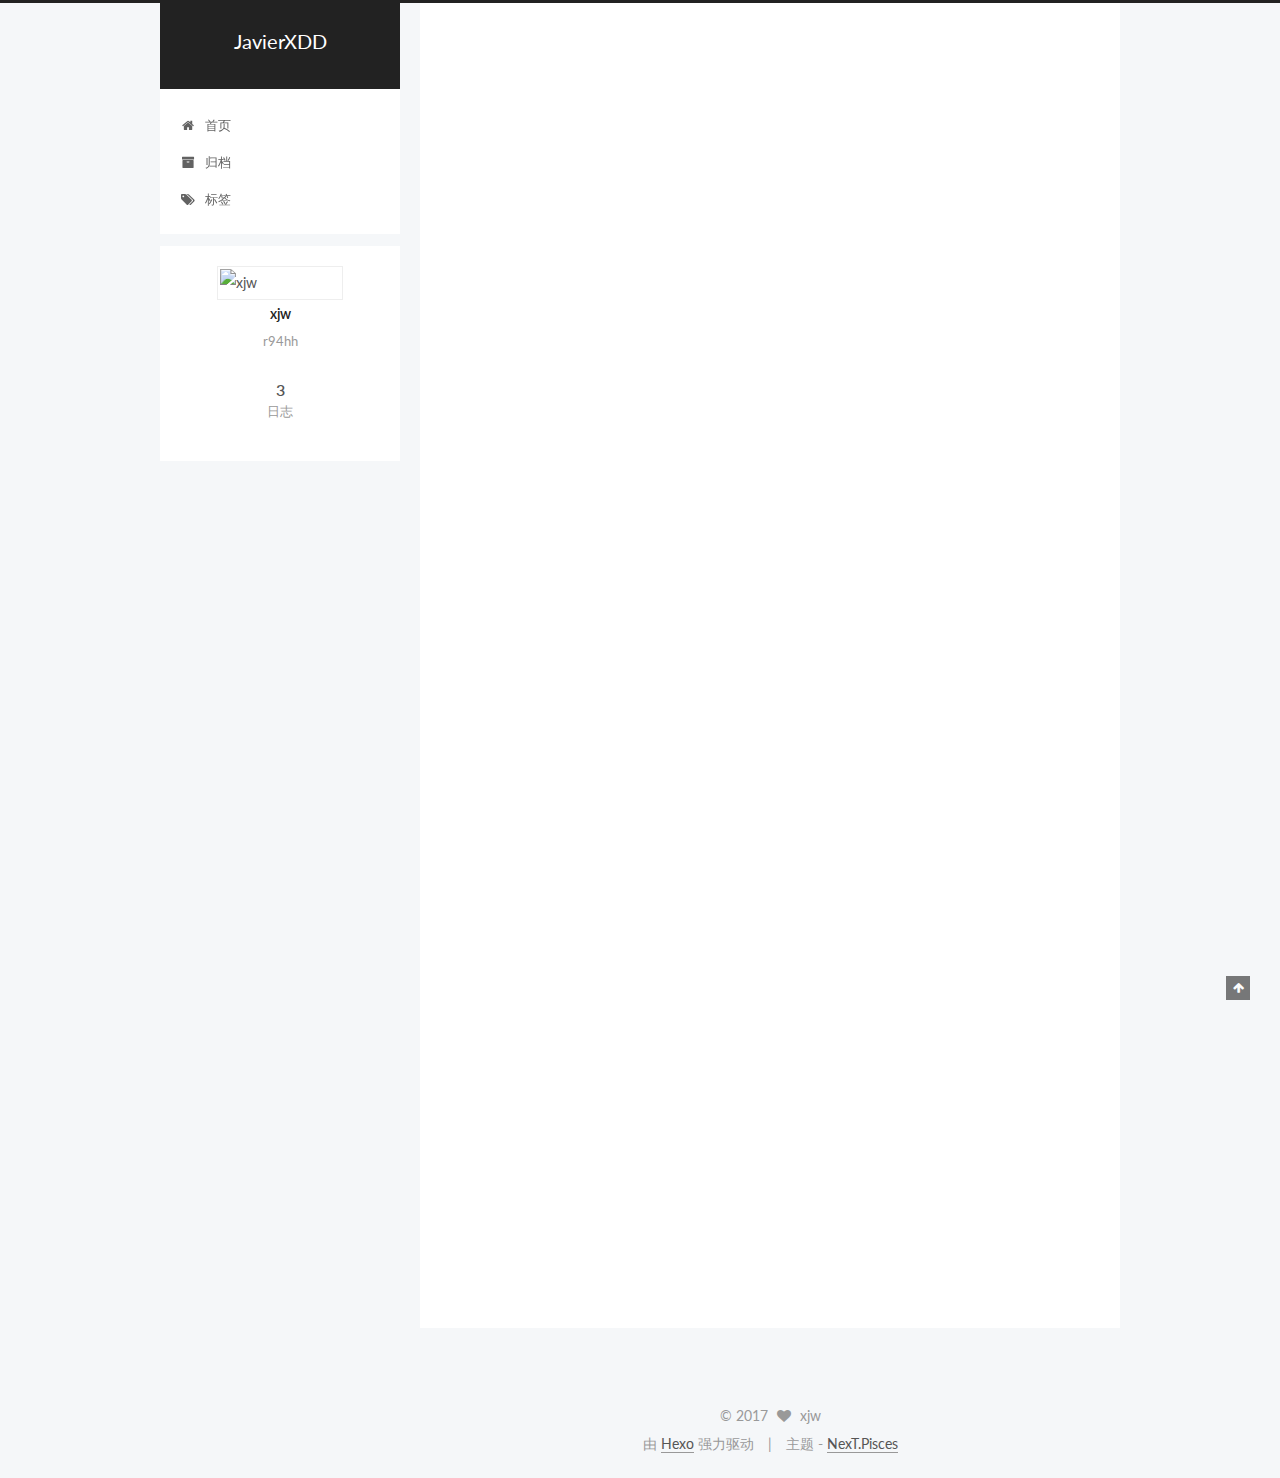
==== commit fb25451f: "Site updated: 2017-05-31 00:06:53" ====
--- a/index.html
+++ b/index.html
@@ -254,6 +254,128 @@
   
 
   <article class="post post-type-normal " itemscope itemtype="http://schema.org/Article">
+    <link itemprop="mainEntityOfPage" href="http://yoursite.com/2017/05/31/《阿里巴巴Java开发手册》中自查违反和值得注意的规约/">
+
+    <span hidden itemprop="author" itemscope itemtype="http://schema.org/Person">
+      <meta itemprop="name" content="xjw">
+      <meta itemprop="description" content="">
+      <meta itemprop="image" content="https://avatars3.githubusercontent.com/u/28920664?v=3&s=460">
+    </span>
+
+    <span hidden itemprop="publisher" itemscope itemtype="http://schema.org/Organization">
+      <meta itemprop="name" content="JavierXDD">
+    </span>
+
+    
+      <header class="post-header">
+
+        
+        
+          <h1 class="post-title" itemprop="name headline">
+                
+                <a class="post-title-link" href="/2017/05/31/《阿里巴巴Java开发手册》中自查违反和值得注意的规约/" itemprop="url">《阿里巴巴Java开发手册》中自查违反和值得注意的规约</a></h1>
+        
+
+        <div class="post-meta">
+          <span class="post-time">
+            
+              <span class="post-meta-item-icon">
+                <i class="fa fa-calendar-o"></i>
+              </span>
+              
+                <span class="post-meta-item-text">发表于</span>
+              
+              <time title="创建于" itemprop="dateCreated datePublished" datetime="2017-05-31T00:05:05+08:00">
+                2017-05-31
+              </time>
+            
+
+            
+
+            
+          </span>
+
+          
+
+          
+            
+          
+
+          
+          
+
+          
+
+          
+
+          
+
+        </div>
+      </header>
+    
+
+    <div class="post-body" itemprop="articleBody">
+
+      
+      
+
+      
+        
+          
+          《阿里巴巴Java开发手册》中自查违反和值得注意的规约一、编程规约（一）命名规约
+
+【强制】常量命名全部大写，单词间用下划线隔开，力求语义表达完整清楚，不要嫌名字长。正例： MAX_STOCK_COUNT反例： MAX_COUNT
+
+【强制】中括号是数组类型的一部分，数组定义如下：String[] 
+          ...
+          <!--noindex-->
+          <div class="post-button text-center">
+            <a class="btn" href="/2017/05/31/《阿里巴巴Java开发手册》中自查违反和值得注意的规约/#more" rel="contents">
+              阅读全文 &raquo;
+            </a>
+          </div>
+          <!--/noindex-->
+        
+      
+    </div>
+
+    <div>
+      
+    </div>
+
+    <div>
+      
+    </div>
+
+    <div>
+      
+    </div>
+
+    <footer class="post-footer">
+      
+
+      
+
+      
+
+      
+      
+        <div class="post-eof"></div>
+      
+    </footer>
+  </article>
+
+
+    
+      
+
+  
+
+  
+  
+  
+
+  <article class="post post-type-normal " itemscope itemtype="http://schema.org/Article">
     <link itemprop="mainEntityOfPage" href="http://yoursite.com/2017/05/29/阿里云部署日志/">
 
     <span hidden itemprop="author" itemscope itemtype="http://schema.org/Person">
@@ -528,7 +650,7 @@
           
             <div class="site-state-item site-state-posts">
               <a href="/archives">
-                <span class="site-state-item-count">2</span>
+                <span class="site-state-item-count">3</span>
                 <span class="site-state-item-name">日志</span>
               </a>
             </div>
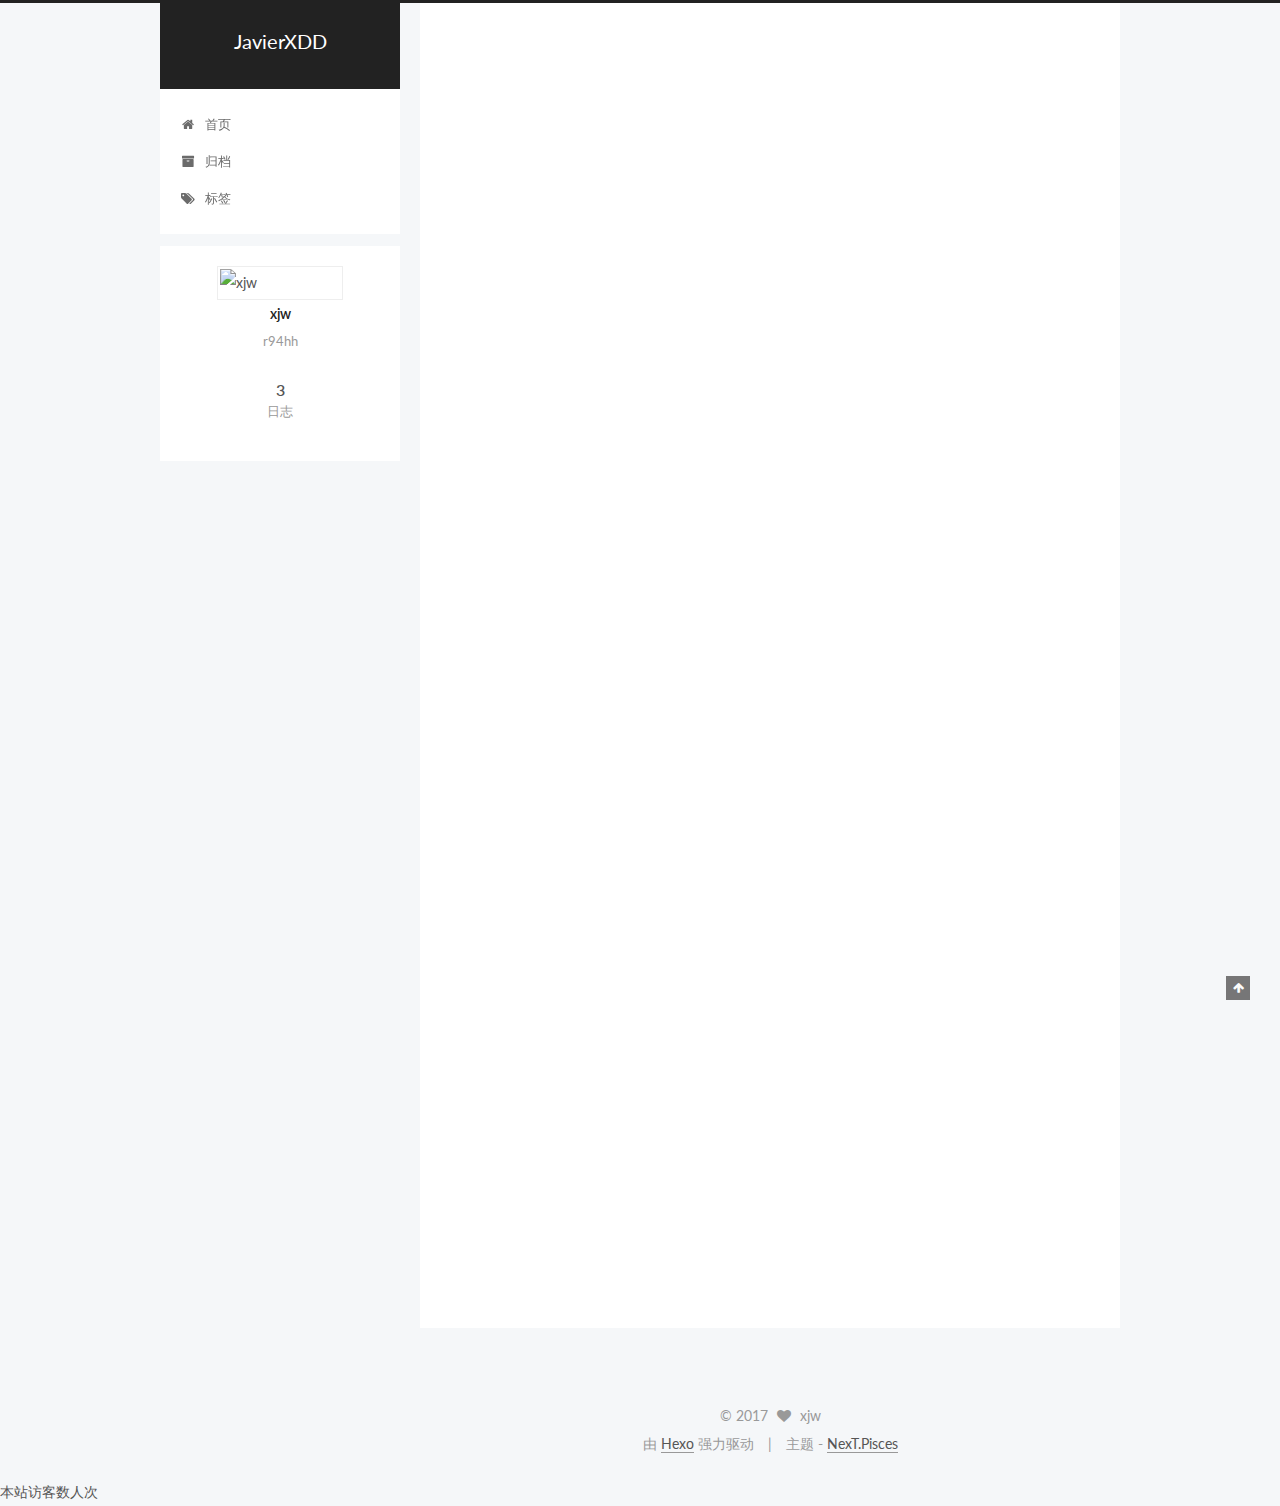
==== commit 47028440: "Update index.html" ====
--- a/index.html
+++ b/index.html
@@ -732,7 +732,9 @@
   </div>
 
   
-
+<span id="busuanzi_container_site_uv">
+  本站访客数<span id="busuanzi_value_site_uv"></span>人次
+</span>
 <script type="text/javascript">
   if (Object.prototype.toString.call(window.Promise) !== '[object Function]') {
     window.Promise = null;
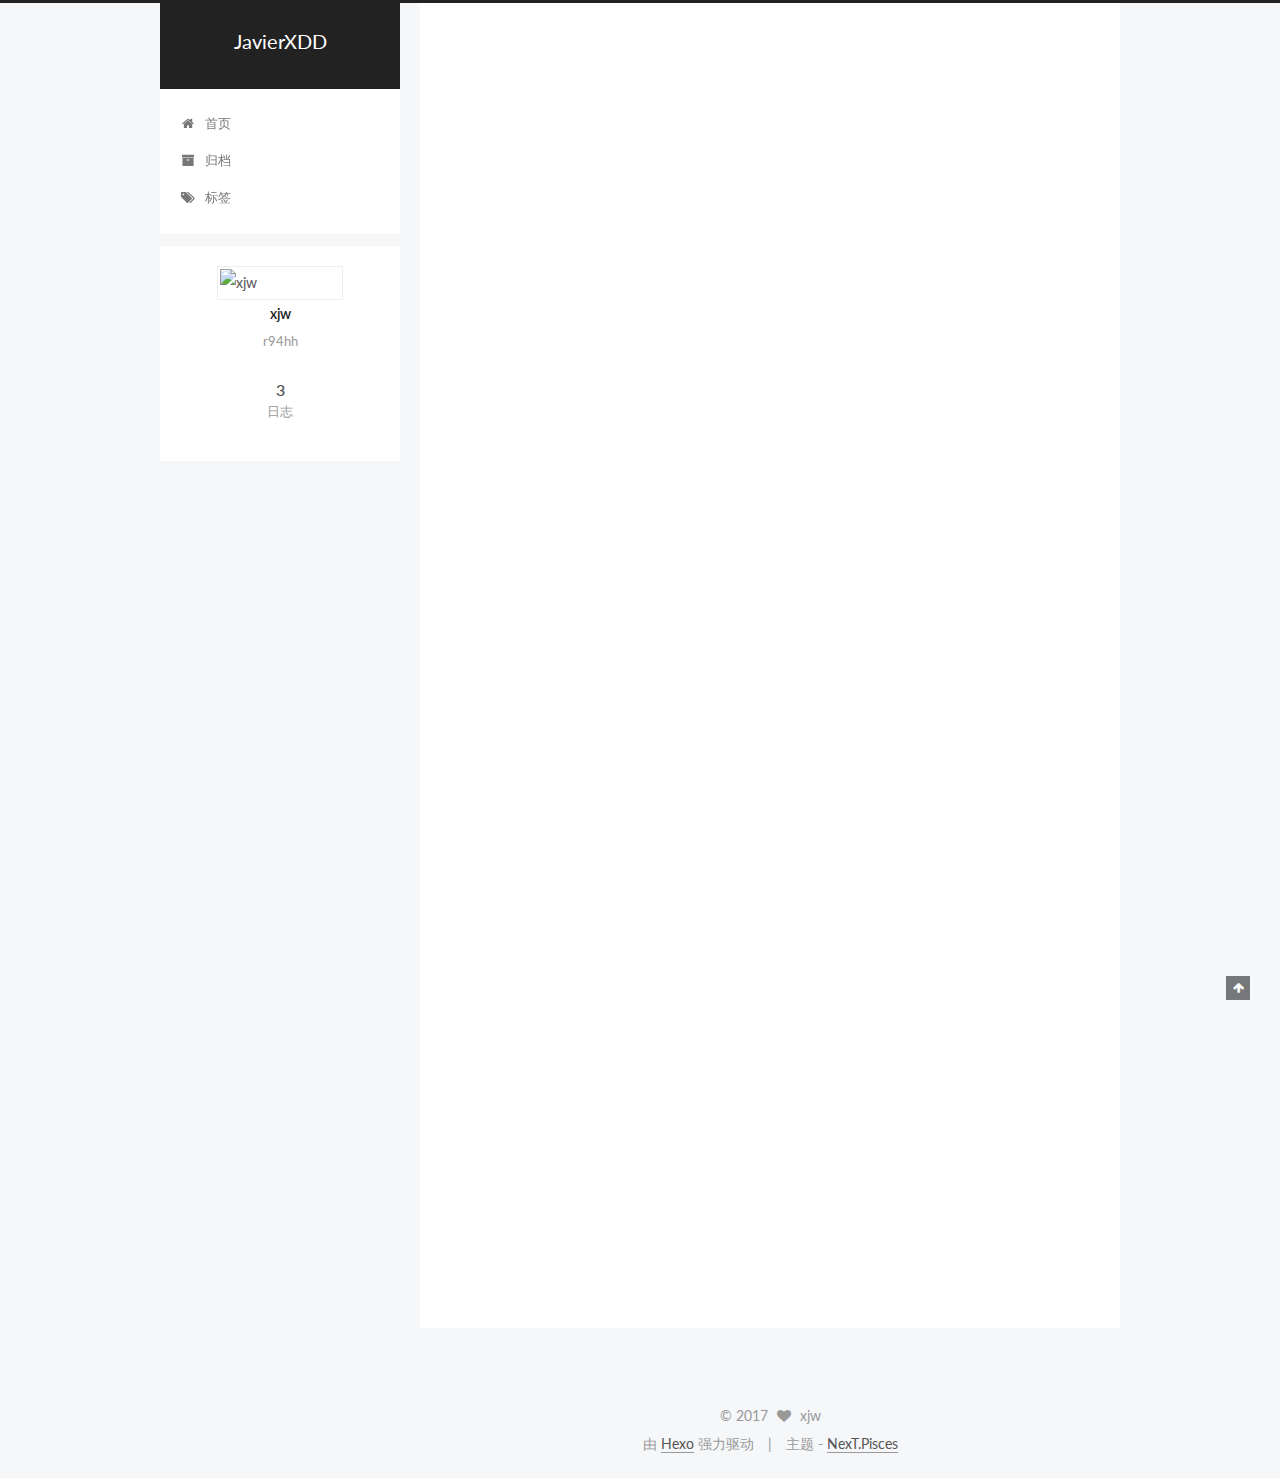
==== commit 8f9848d8: "Update index.html" ====
--- a/index.html
+++ b/index.html
@@ -731,10 +731,7 @@
 
   </div>
 
-  
-<span id="busuanzi_container_site_uv">
-  本站访客数<span id="busuanzi_value_site_uv"></span>人次
-</span>
+
 <script type="text/javascript">
   if (Object.prototype.toString.call(window.Promise) !== '[object Function]') {
     window.Promise = null;
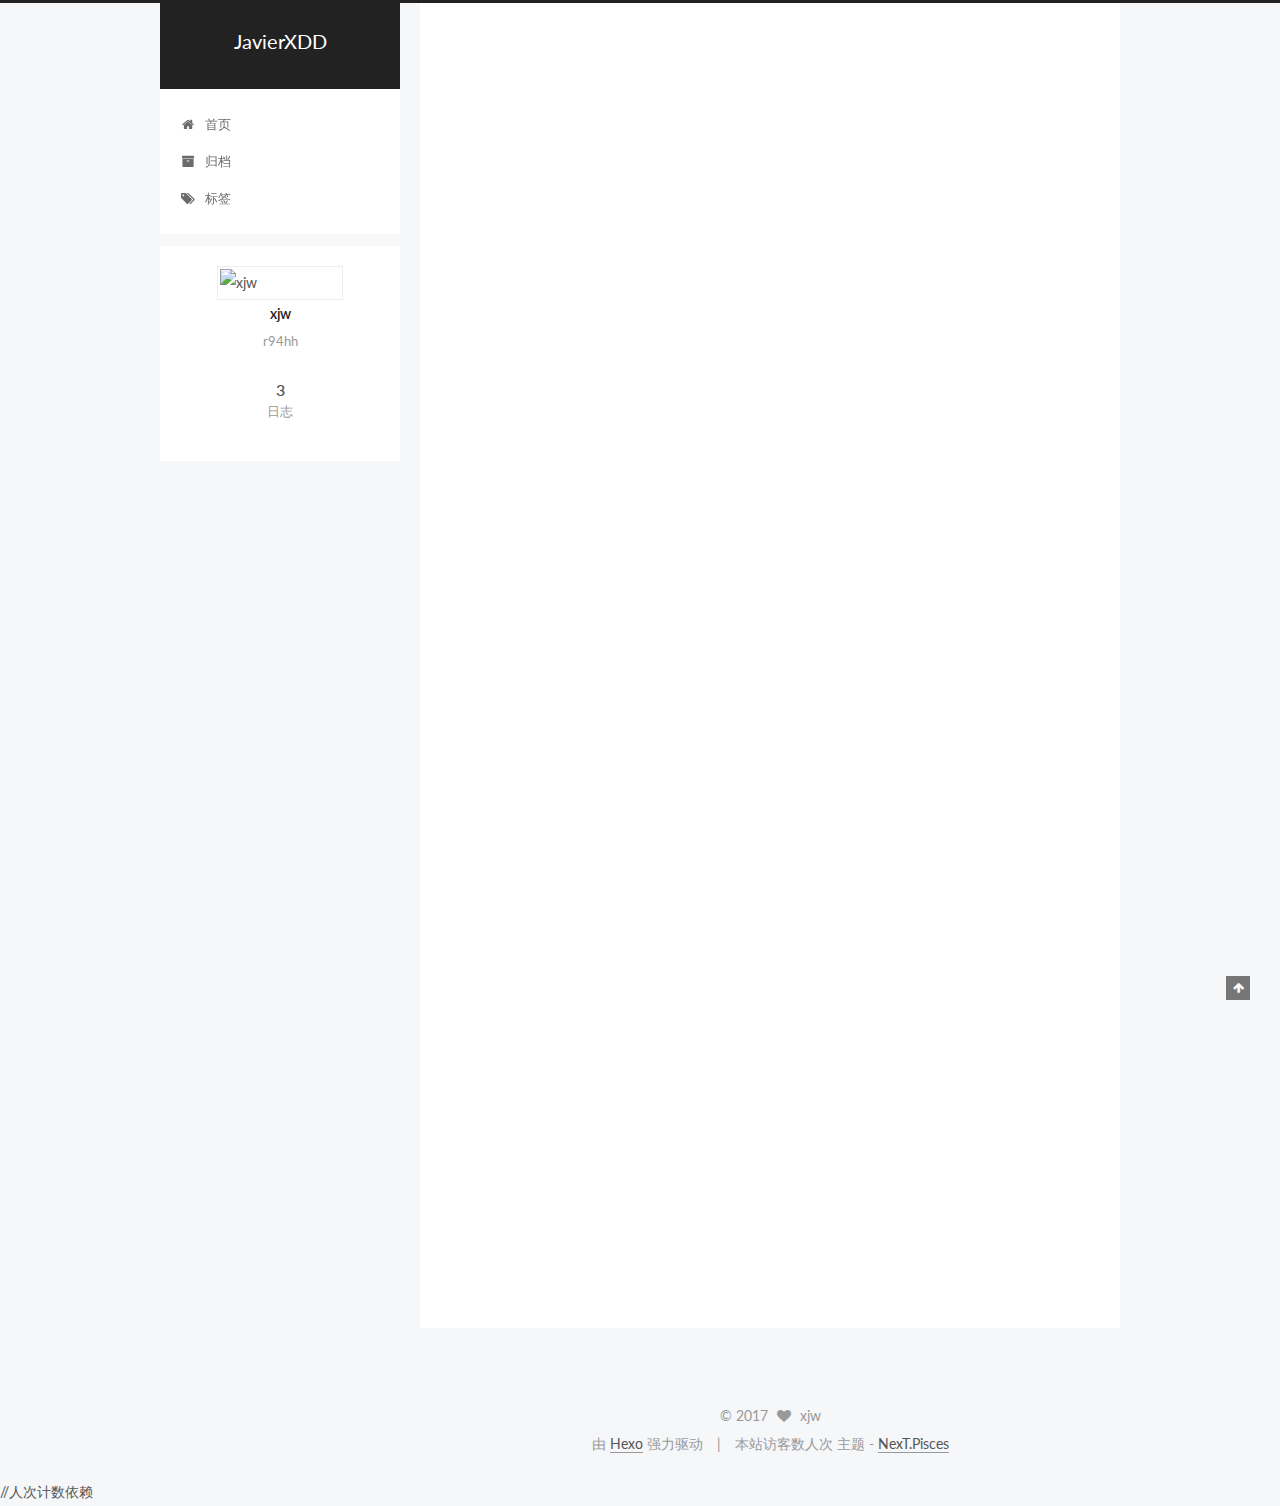
==== commit 0d89384e: "Update index.html" ====
--- a/index.html
+++ b/index.html
@@ -707,7 +707,9 @@
 <div class="powered-by">
   由 <a class="theme-link" href="https://hexo.io">Hexo</a> 强力驱动
 </div>
-
+<span id="busuanzi_container_site_uv">
+  本站访客数<span id="busuanzi_value_site_uv"></span>人次
+</span>
 <div class="theme-info">
   主题 -
   <a class="theme-link" href="https://github.com/iissnan/hexo-theme-next">
@@ -804,8 +806,9 @@
 
   <script type="text/javascript" src="/js/src/bootstrap.js?v=5.1.1"></script>
 
-
-
+//人次计数依赖
+<script async src="//dn-lbstatics.qbox.me/busuanzi/2.3/busuanzi.pure.mini.js">
+</script>
   
 
 
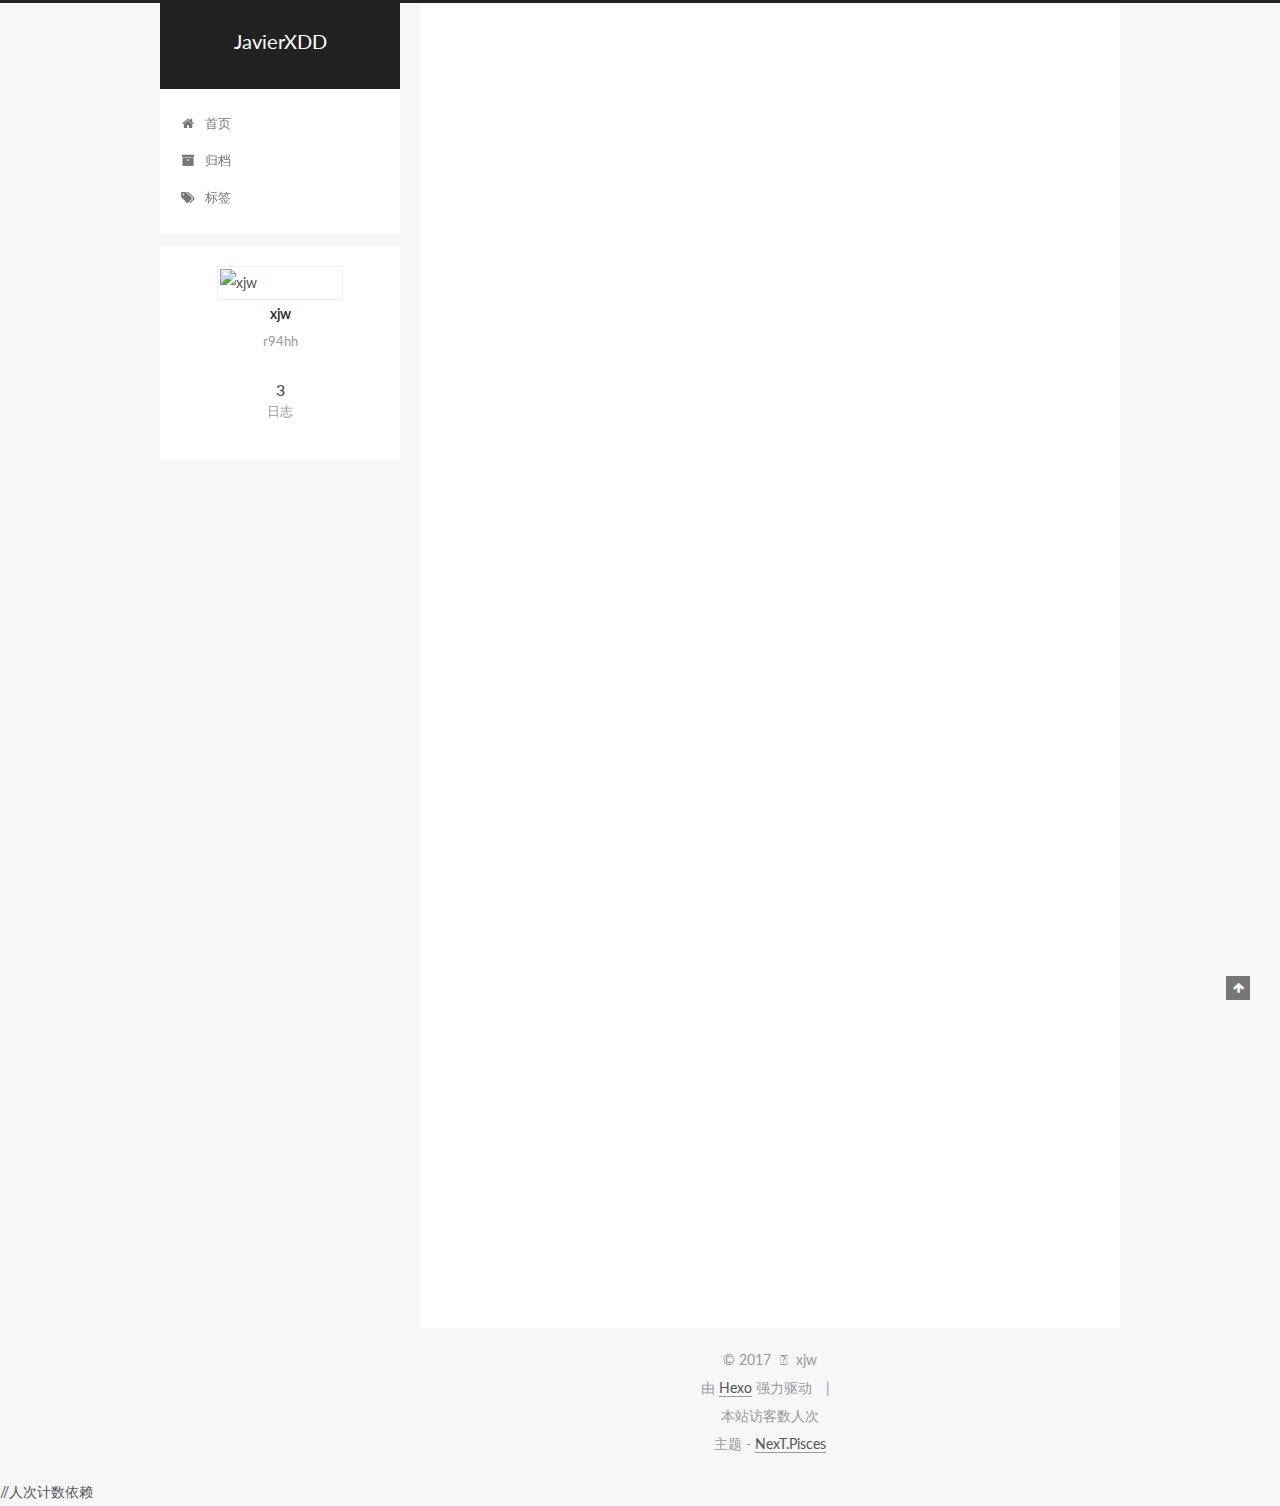
==== commit d7e0d3b4: "Update index.html" ====
--- a/index.html
+++ b/index.html
@@ -698,7 +698,7 @@
   &copy; 
   <span itemprop="copyrightYear">2017</span>
   <span class="with-love">
-    <i class="fa fa-heart"></i>
+    <i class="fa-paper-plane"></i>
   </span>
   <span class="author" itemprop="copyrightHolder">xjw</span>
 </div>
@@ -707,9 +707,11 @@
 <div class="powered-by">
   由 <a class="theme-link" href="https://hexo.io">Hexo</a> 强力驱动
 </div>
-<span id="busuanzi_container_site_uv">
-  本站访客数<span id="busuanzi_value_site_uv"></span>人次
-</span>
+<div>
+	<span id="busuanzi_container_site_uv">
+  		本站访客数<span id="busuanzi_value_site_uv"></span>人次
+	</span>
+</div>
 <div class="theme-info">
   主题 -
   <a class="theme-link" href="https://github.com/iissnan/hexo-theme-next">
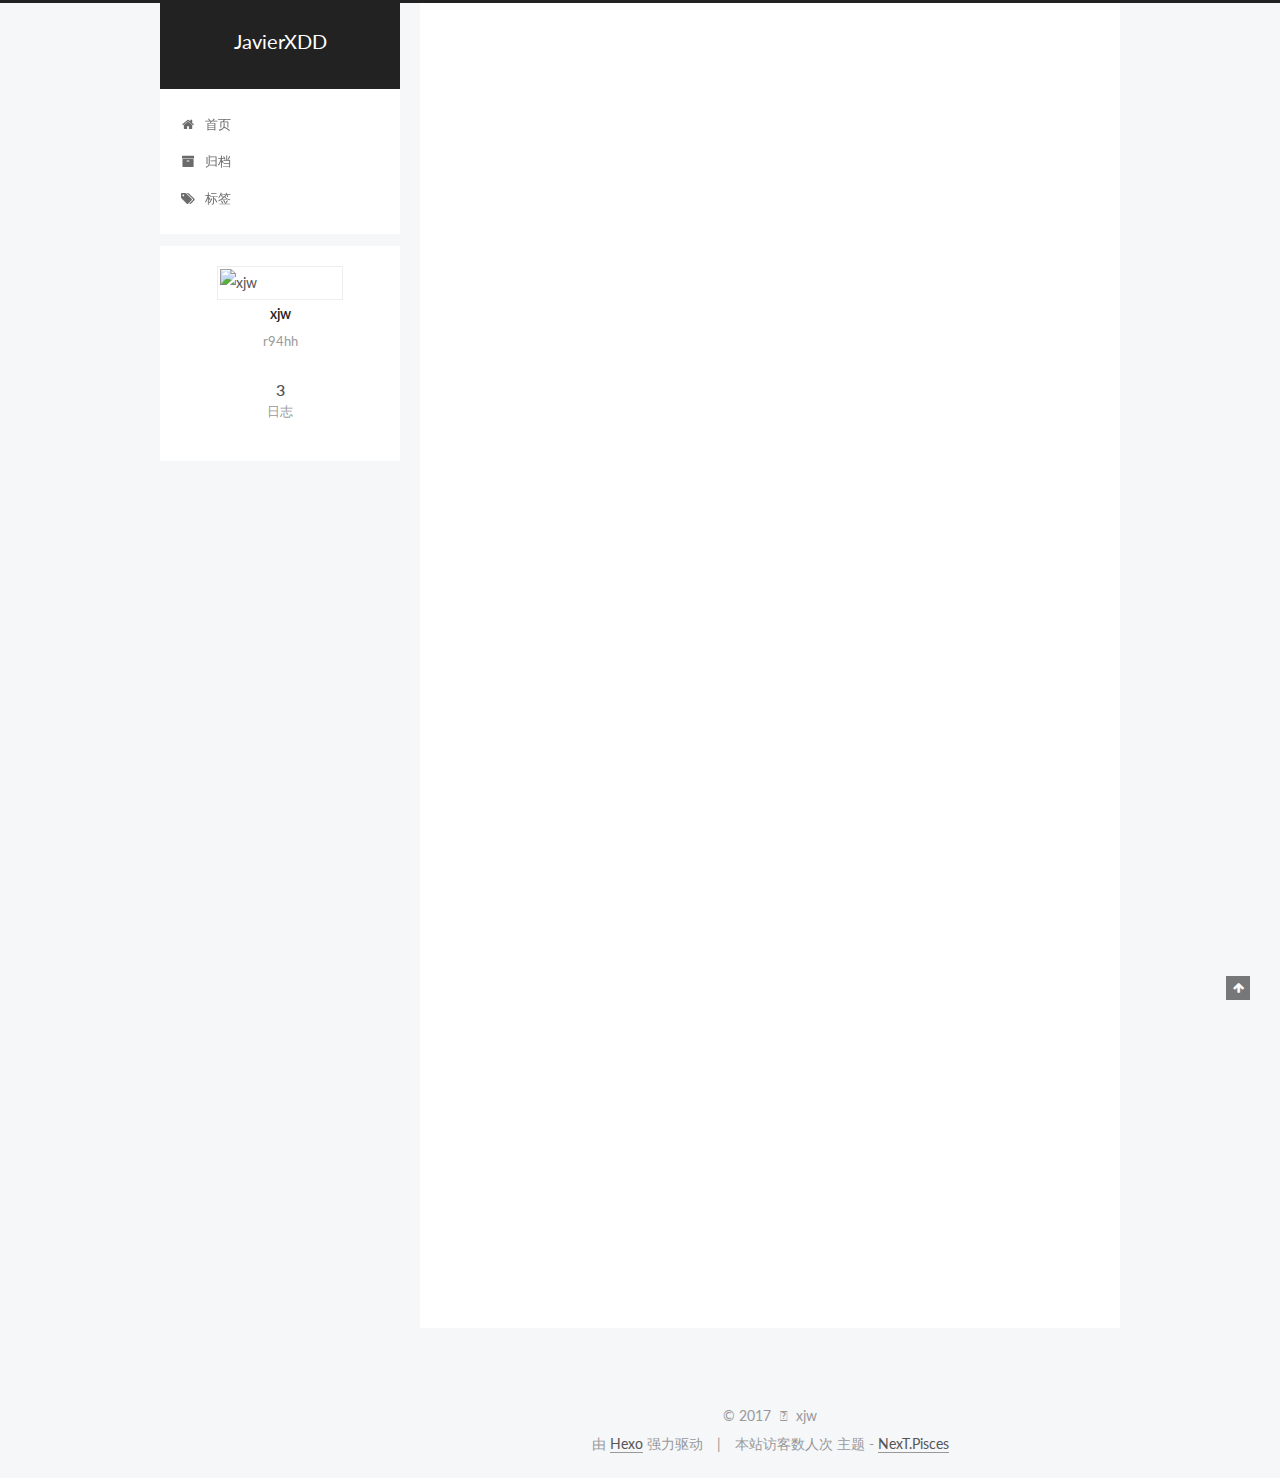
==== commit 23cd0235: "Update index.html" ====
--- a/index.html
+++ b/index.html
@@ -698,7 +698,7 @@
   &copy; 
   <span itemprop="copyrightYear">2017</span>
   <span class="with-love">
-    <i class="fa-paper-plane"></i>
+    <i class="fa-send"></i>
   </span>
   <span class="author" itemprop="copyrightHolder">xjw</span>
 </div>
@@ -707,7 +707,7 @@
 <div class="powered-by">
   由 <a class="theme-link" href="https://hexo.io">Hexo</a> 强力驱动
 </div>
-<div>
+<div class="theme-info">
 	<span id="busuanzi_container_site_uv">
   		本站访客数<span id="busuanzi_value_site_uv"></span>人次
 	</span>
@@ -808,7 +808,7 @@
 
   <script type="text/javascript" src="/js/src/bootstrap.js?v=5.1.1"></script>
 
-//人次计数依赖
+
 <script async src="//dn-lbstatics.qbox.me/busuanzi/2.3/busuanzi.pure.mini.js">
 </script>
   
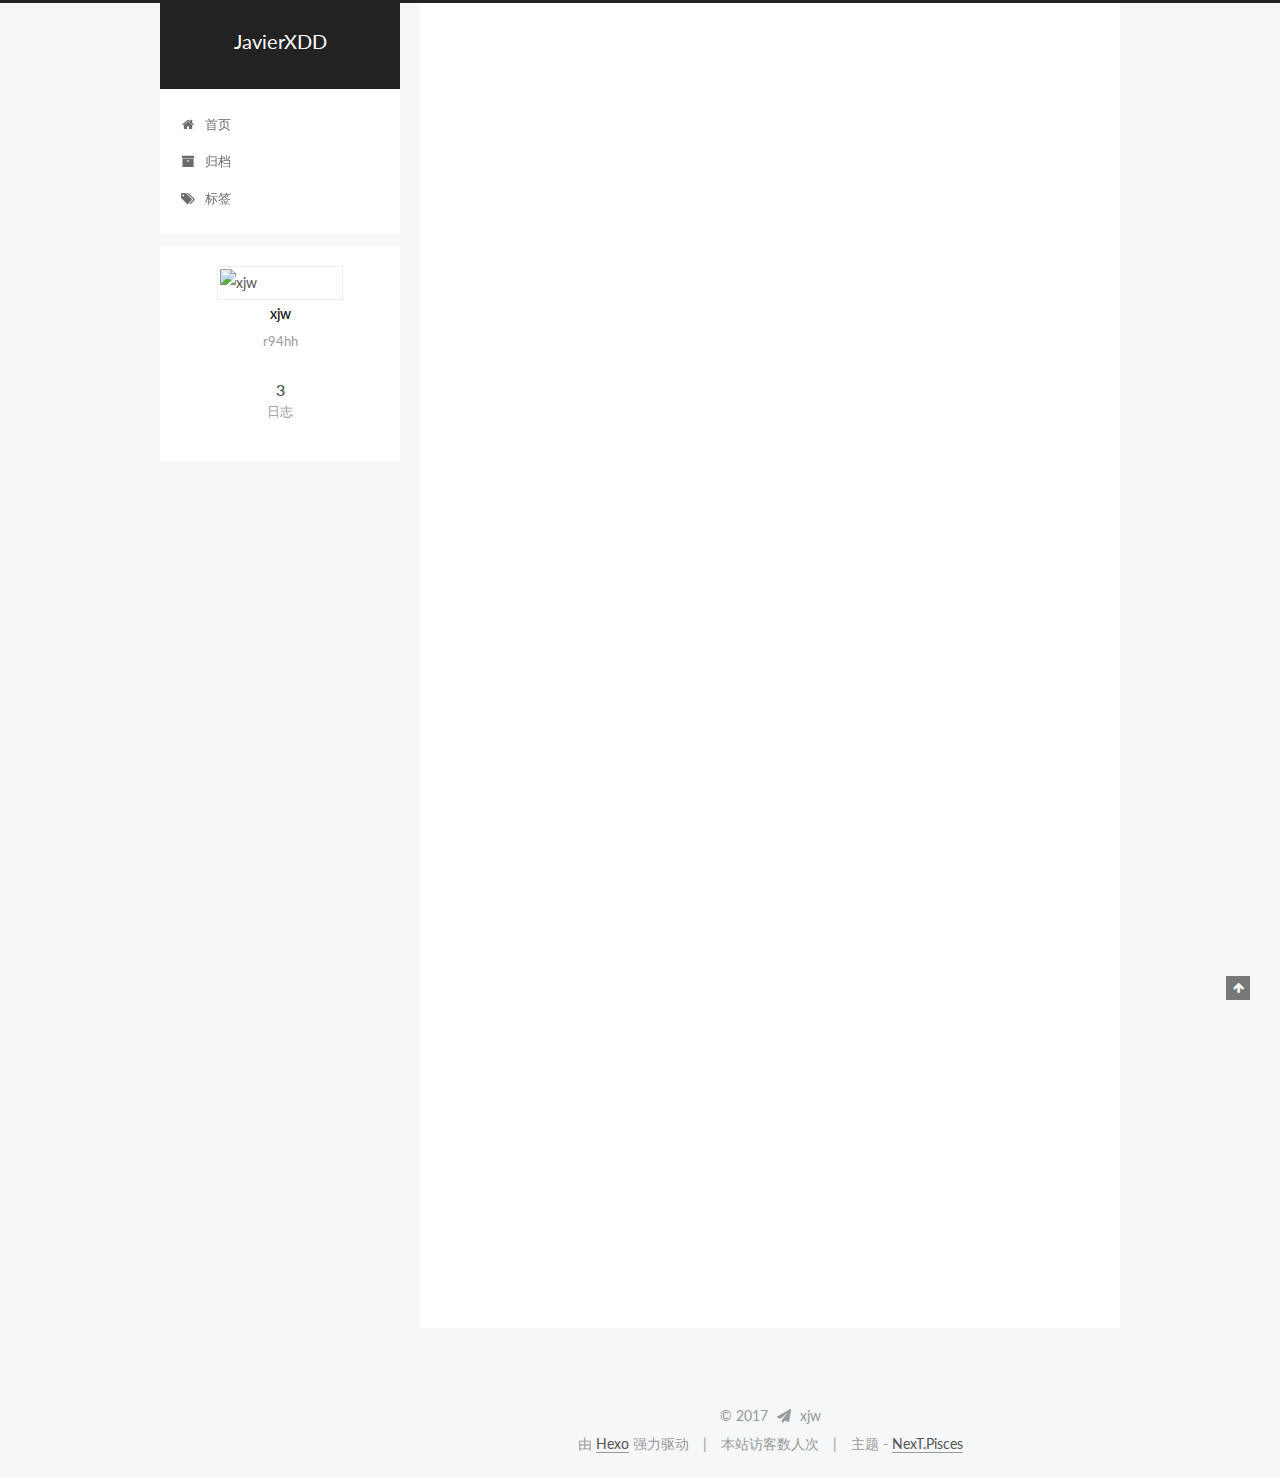
==== commit 9042c370: "Update index.html" ====
--- a/index.html
+++ b/index.html
@@ -698,7 +698,7 @@
   &copy; 
   <span itemprop="copyrightYear">2017</span>
   <span class="with-love">
-    <i class="fa-send"></i>
+    <i class="fa fa-send"></i>
   </span>
   <span class="author" itemprop="copyrightHolder">xjw</span>
 </div>
@@ -707,7 +707,7 @@
 <div class="powered-by">
   由 <a class="theme-link" href="https://hexo.io">Hexo</a> 强力驱动
 </div>
-<div class="theme-info">
+<div class="powered-by">
 	<span id="busuanzi_container_site_uv">
   		本站访客数<span id="busuanzi_value_site_uv"></span>人次
 	</span>
